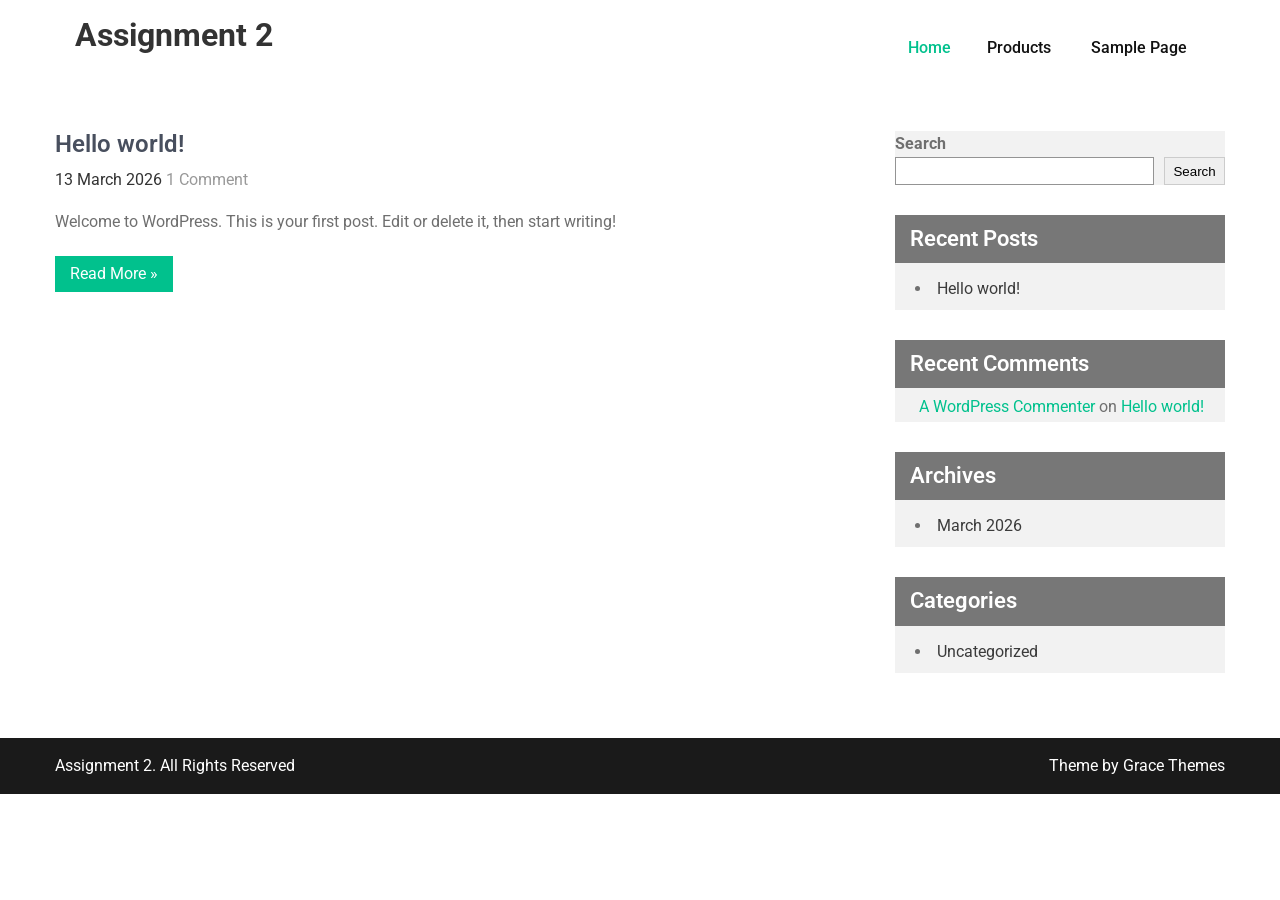
==== index.html @ 11d75434 "deploy: bcae7bf6a3178ba3e481a4e8dacf6b6c641afc6a" ====
<!DOCTYPE html>
<html lang="en-CA">
<head>
<meta charset="UTF-8">
<meta name="viewport" content="width=device-width, initial-scale=1">
<link rel="profile" href="https://gmpg.org/xfn/11">
<title>Assignment 2</title>
<meta name='robots' content='max-image-preview:large' />
<link rel='dns-prefetch' href='//localhost' />
<link rel='dns-prefetch' href='//fonts.googleapis.com' />
<link rel="alternate" type="application/rss+xml" title="Assignment 2 &raquo; Feed" href="/feed/" />
<link rel="alternate" type="application/rss+xml" title="Assignment 2 &raquo; Comments Feed" href="/comments/feed/" />
<style id='wp-img-auto-sizes-contain-inline-css' type='text/css'>
img:is([sizes=auto i],[sizes^="auto," i]){contain-intrinsic-size:3000px 1500px}
/*# sourceURL=wp-img-auto-sizes-contain-inline-css */
</style>
<style id='wp-emoji-styles-inline-css' type='text/css'>

	img.wp-smiley, img.emoji {
		display: inline !important;
		border: none !important;
		box-shadow: none !important;
		height: 1em !important;
		width: 1em !important;
		margin: 0 0.07em !important;
		vertical-align: -0.1em !important;
		background: none !important;
		padding: 0 !important;
	}
/*# sourceURL=wp-emoji-styles-inline-css */
</style>
<style id='wp-block-library-inline-css' type='text/css'>
:root{--wp-block-synced-color:#7a00df;--wp-block-synced-color--rgb:122,0,223;--wp-bound-block-color:var(--wp-block-synced-color);--wp-editor-canvas-background:#ddd;--wp-admin-theme-color:#007cba;--wp-admin-theme-color--rgb:0,124,186;--wp-admin-theme-color-darker-10:#006ba1;--wp-admin-theme-color-darker-10--rgb:0,107,160.5;--wp-admin-theme-color-darker-20:#005a87;--wp-admin-theme-color-darker-20--rgb:0,90,135;--wp-admin-border-width-focus:2px}@media (min-resolution:192dpi){:root{--wp-admin-border-width-focus:1.5px}}.wp-element-button{cursor:pointer}:root .has-very-light-gray-background-color{background-color:#eee}:root .has-very-dark-gray-background-color{background-color:#313131}:root .has-very-light-gray-color{color:#eee}:root .has-very-dark-gray-color{color:#313131}:root .has-vivid-green-cyan-to-vivid-cyan-blue-gradient-background{background:linear-gradient(135deg,#00d084,#0693e3)}:root .has-purple-crush-gradient-background{background:linear-gradient(135deg,#34e2e4,#4721fb 50%,#ab1dfe)}:root .has-hazy-dawn-gradient-background{background:linear-gradient(135deg,#faaca8,#dad0ec)}:root .has-subdued-olive-gradient-background{background:linear-gradient(135deg,#fafae1,#67a671)}:root .has-atomic-cream-gradient-background{background:linear-gradient(135deg,#fdd79a,#004a59)}:root .has-nightshade-gradient-background{background:linear-gradient(135deg,#330968,#31cdcf)}:root .has-midnight-gradient-background{background:linear-gradient(135deg,#020381,#2874fc)}:root{--wp--preset--font-size--normal:16px;--wp--preset--font-size--huge:42px}.has-regular-font-size{font-size:1em}.has-larger-font-size{font-size:2.625em}.has-normal-font-size{font-size:var(--wp--preset--font-size--normal)}.has-huge-font-size{font-size:var(--wp--preset--font-size--huge)}.has-text-align-center{text-align:center}.has-text-align-left{text-align:left}.has-text-align-right{text-align:right}.has-fit-text{white-space:nowrap!important}#end-resizable-editor-section{display:none}.aligncenter{clear:both}.items-justified-left{justify-content:flex-start}.items-justified-center{justify-content:center}.items-justified-right{justify-content:flex-end}.items-justified-space-between{justify-content:space-between}.screen-reader-text{border:0;clip-path:inset(50%);height:1px;margin:-1px;overflow:hidden;padding:0;position:absolute;width:1px;word-wrap:normal!important}.screen-reader-text:focus{background-color:#ddd;clip-path:none;color:#444;display:block;font-size:1em;height:auto;left:5px;line-height:normal;padding:15px 23px 14px;text-decoration:none;top:5px;width:auto;z-index:100000}html :where(.has-border-color){border-style:solid}html :where([style*=border-top-color]){border-top-style:solid}html :where([style*=border-right-color]){border-right-style:solid}html :where([style*=border-bottom-color]){border-bottom-style:solid}html :where([style*=border-left-color]){border-left-style:solid}html :where([style*=border-width]){border-style:solid}html :where([style*=border-top-width]){border-top-style:solid}html :where([style*=border-right-width]){border-right-style:solid}html :where([style*=border-bottom-width]){border-bottom-style:solid}html :where([style*=border-left-width]){border-left-style:solid}html :where(img[class*=wp-image-]){height:auto;max-width:100%}:where(figure){margin:0 0 1em}html :where(.is-position-sticky){--wp-admin--admin-bar--position-offset:var(--wp-admin--admin-bar--height,0px)}@media screen and (max-width:600px){html :where(.is-position-sticky){--wp-admin--admin-bar--position-offset:0px}}

/*# sourceURL=wp-block-library-inline-css */
</style>
<style id='wp-block-archives-inline-css' type='text/css'>
.wp-block-archives{box-sizing:border-box}.wp-block-archives-dropdown label{display:block}
/*# sourceURL=/wp-includes/blocks/archives/style.min.css */
</style>
<style id='wp-block-categories-inline-css' type='text/css'>
.wp-block-categories{box-sizing:border-box}.wp-block-categories.alignleft{margin-right:2em}.wp-block-categories.alignright{margin-left:2em}.wp-block-categories.wp-block-categories-dropdown.aligncenter{text-align:center}.wp-block-categories .wp-block-categories__label{display:block;width:100%}
/*# sourceURL=/wp-includes/blocks/categories/style.min.css */
</style>
<style id='wp-block-heading-inline-css' type='text/css'>
h1:where(.wp-block-heading).has-background,h2:where(.wp-block-heading).has-background,h3:where(.wp-block-heading).has-background,h4:where(.wp-block-heading).has-background,h5:where(.wp-block-heading).has-background,h6:where(.wp-block-heading).has-background{padding:1.25em 2.375em}h1.has-text-align-left[style*=writing-mode]:where([style*=vertical-lr]),h1.has-text-align-right[style*=writing-mode]:where([style*=vertical-rl]),h2.has-text-align-left[style*=writing-mode]:where([style*=vertical-lr]),h2.has-text-align-right[style*=writing-mode]:where([style*=vertical-rl]),h3.has-text-align-left[style*=writing-mode]:where([style*=vertical-lr]),h3.has-text-align-right[style*=writing-mode]:where([style*=vertical-rl]),h4.has-text-align-left[style*=writing-mode]:where([style*=vertical-lr]),h4.has-text-align-right[style*=writing-mode]:where([style*=vertical-rl]),h5.has-text-align-left[style*=writing-mode]:where([style*=vertical-lr]),h5.has-text-align-right[style*=writing-mode]:where([style*=vertical-rl]),h6.has-text-align-left[style*=writing-mode]:where([style*=vertical-lr]),h6.has-text-align-right[style*=writing-mode]:where([style*=vertical-rl]){rotate:180deg}
/*# sourceURL=/wp-includes/blocks/heading/style.min.css */
</style>
<style id='wp-block-latest-comments-inline-css' type='text/css'>
ol.wp-block-latest-comments{box-sizing:border-box;margin-left:0}:where(.wp-block-latest-comments:not([style*=line-height] .wp-block-latest-comments__comment)){line-height:1.1}:where(.wp-block-latest-comments:not([style*=line-height] .wp-block-latest-comments__comment-excerpt p)){line-height:1.8}.has-dates :where(.wp-block-latest-comments:not([style*=line-height])),.has-excerpts :where(.wp-block-latest-comments:not([style*=line-height])){line-height:1.5}.wp-block-latest-comments .wp-block-latest-comments{padding-left:0}.wp-block-latest-comments__comment{list-style:none;margin-bottom:1em}.has-avatars .wp-block-latest-comments__comment{list-style:none;min-height:2.25em}.has-avatars .wp-block-latest-comments__comment .wp-block-latest-comments__comment-excerpt,.has-avatars .wp-block-latest-comments__comment .wp-block-latest-comments__comment-meta{margin-left:3.25em}.wp-block-latest-comments__comment-excerpt p{font-size:.875em;margin:.36em 0 1.4em}.wp-block-latest-comments__comment-date{display:block;font-size:.75em}.wp-block-latest-comments .avatar,.wp-block-latest-comments__comment-avatar{border-radius:1.5em;display:block;float:left;height:2.5em;margin-right:.75em;width:2.5em}.wp-block-latest-comments[class*=-font-size] a,.wp-block-latest-comments[style*=font-size] a{font-size:inherit}
/*# sourceURL=/wp-includes/blocks/latest-comments/style.min.css */
</style>
<style id='wp-block-latest-posts-inline-css' type='text/css'>
.wp-block-latest-posts{box-sizing:border-box}.wp-block-latest-posts.alignleft{margin-right:2em}.wp-block-latest-posts.alignright{margin-left:2em}.wp-block-latest-posts.wp-block-latest-posts__list{list-style:none}.wp-block-latest-posts.wp-block-latest-posts__list li{clear:both;overflow-wrap:break-word}.wp-block-latest-posts.is-grid{display:flex;flex-wrap:wrap}.wp-block-latest-posts.is-grid li{margin:0 1.25em 1.25em 0;width:100%}@media (min-width:600px){.wp-block-latest-posts.columns-2 li{width:calc(50% - .625em)}.wp-block-latest-posts.columns-2 li:nth-child(2n){margin-right:0}.wp-block-latest-posts.columns-3 li{width:calc(33.33333% - .83333em)}.wp-block-latest-posts.columns-3 li:nth-child(3n){margin-right:0}.wp-block-latest-posts.columns-4 li{width:calc(25% - .9375em)}.wp-block-latest-posts.columns-4 li:nth-child(4n){margin-right:0}.wp-block-latest-posts.columns-5 li{width:calc(20% - 1em)}.wp-block-latest-posts.columns-5 li:nth-child(5n){margin-right:0}.wp-block-latest-posts.columns-6 li{width:calc(16.66667% - 1.04167em)}.wp-block-latest-posts.columns-6 li:nth-child(6n){margin-right:0}}:root :where(.wp-block-latest-posts.is-grid){padding:0}:root :where(.wp-block-latest-posts.wp-block-latest-posts__list){padding-left:0}.wp-block-latest-posts__post-author,.wp-block-latest-posts__post-date{display:block;font-size:.8125em}.wp-block-latest-posts__post-excerpt,.wp-block-latest-posts__post-full-content{margin-bottom:1em;margin-top:.5em}.wp-block-latest-posts__featured-image a{display:inline-block}.wp-block-latest-posts__featured-image img{height:auto;max-width:100%;width:auto}.wp-block-latest-posts__featured-image.alignleft{float:left;margin-right:1em}.wp-block-latest-posts__featured-image.alignright{float:right;margin-left:1em}.wp-block-latest-posts__featured-image.aligncenter{margin-bottom:1em;text-align:center}
/*# sourceURL=/wp-includes/blocks/latest-posts/style.min.css */
</style>
<style id='wp-block-search-inline-css' type='text/css'>
.wp-block-search__button{margin-left:10px;word-break:normal}.wp-block-search__button.has-icon{line-height:0}.wp-block-search__button svg{height:1.25em;min-height:24px;min-width:24px;width:1.25em;fill:currentColor;vertical-align:text-bottom}:where(.wp-block-search__button){border:1px solid #ccc;padding:6px 10px}.wp-block-search__inside-wrapper{display:flex;flex:auto;flex-wrap:nowrap;max-width:100%}.wp-block-search__label{width:100%}.wp-block-search.wp-block-search__button-only .wp-block-search__button{box-sizing:border-box;display:flex;flex-shrink:0;justify-content:center;margin-left:0;max-width:100%}.wp-block-search.wp-block-search__button-only .wp-block-search__inside-wrapper{min-width:0!important;transition-property:width}.wp-block-search.wp-block-search__button-only .wp-block-search__input{flex-basis:100%;transition-duration:.3s}.wp-block-search.wp-block-search__button-only.wp-block-search__searchfield-hidden,.wp-block-search.wp-block-search__button-only.wp-block-search__searchfield-hidden .wp-block-search__inside-wrapper{overflow:hidden}.wp-block-search.wp-block-search__button-only.wp-block-search__searchfield-hidden .wp-block-search__input{border-left-width:0!important;border-right-width:0!important;flex-basis:0;flex-grow:0;margin:0;min-width:0!important;padding-left:0!important;padding-right:0!important;width:0!important}:where(.wp-block-search__input){appearance:none;border:1px solid #949494;flex-grow:1;font-family:inherit;font-size:inherit;font-style:inherit;font-weight:inherit;letter-spacing:inherit;line-height:inherit;margin-left:0;margin-right:0;min-width:3rem;padding:8px;text-decoration:unset!important;text-transform:inherit}:where(.wp-block-search__button-inside .wp-block-search__inside-wrapper){background-color:#fff;border:1px solid #949494;box-sizing:border-box;padding:4px}:where(.wp-block-search__button-inside .wp-block-search__inside-wrapper) .wp-block-search__input{border:none;border-radius:0;padding:0 4px}:where(.wp-block-search__button-inside .wp-block-search__inside-wrapper) .wp-block-search__input:focus{outline:none}:where(.wp-block-search__button-inside .wp-block-search__inside-wrapper) :where(.wp-block-search__button){padding:4px 8px}.wp-block-search.aligncenter .wp-block-search__inside-wrapper{margin:auto}.wp-block[data-align=right] .wp-block-search.wp-block-search__button-only .wp-block-search__inside-wrapper{float:right}
/*# sourceURL=/wp-includes/blocks/search/style.min.css */
</style>
<style id='wp-block-search-theme-inline-css' type='text/css'>
.wp-block-search .wp-block-search__label{font-weight:700}.wp-block-search__button{border:1px solid #ccc;padding:.375em .625em}
/*# sourceURL=/wp-includes/blocks/search/theme.min.css */
</style>
<style id='wp-block-group-inline-css' type='text/css'>
.wp-block-group{box-sizing:border-box}:where(.wp-block-group.wp-block-group-is-layout-constrained){position:relative}
/*# sourceURL=/wp-includes/blocks/group/style.min.css */
</style>
<style id='wp-block-group-theme-inline-css' type='text/css'>
:where(.wp-block-group.has-background){padding:1.25em 2.375em}
/*# sourceURL=/wp-includes/blocks/group/theme.min.css */
</style>
<style id='wp-block-paragraph-inline-css' type='text/css'>
.is-small-text{font-size:.875em}.is-regular-text{font-size:1em}.is-large-text{font-size:2.25em}.is-larger-text{font-size:3em}.has-drop-cap:not(:focus):first-letter{float:left;font-size:8.4em;font-style:normal;font-weight:100;line-height:.68;margin:.05em .1em 0 0;text-transform:uppercase}body.rtl .has-drop-cap:not(:focus):first-letter{float:none;margin-left:.1em}p.has-drop-cap.has-background{overflow:hidden}:root :where(p.has-background){padding:1.25em 2.375em}:where(p.has-text-color:not(.has-link-color)) a{color:inherit}p.has-text-align-left[style*="writing-mode:vertical-lr"],p.has-text-align-right[style*="writing-mode:vertical-rl"]{rotate:180deg}
/*# sourceURL=/wp-includes/blocks/paragraph/style.min.css */
</style>

<style id='classic-theme-styles-inline-css' type='text/css'>
/*! This file is auto-generated */
.wp-block-button__link{color:#fff;background-color:#32373c;border-radius:9999px;box-shadow:none;text-decoration:none;padding:calc(.667em + 2px) calc(1.333em + 2px);font-size:1.125em}.wp-block-file__button{background:#32373c;color:#fff;text-decoration:none}
/*# sourceURL=/wp-includes/css/classic-themes.min.css */
</style>
<link rel='stylesheet' id='dashicons-css' href='/wp-includes/css/dashicons.min.css?ver=6.9.4' type='text/css' media='all' />
<link rel='stylesheet' id='al_product_styles-css' href='/wp-content/plugins/ecommerce-product-catalog/css/al_product.min.css?timestamp=1773452023&#038;ver=6.9.4' type='text/css' media='all' />
<link rel='stylesheet' id='ic_blocks-css' href='/wp-content/plugins/ecommerce-product-catalog/includes/blocks/ic-blocks.min.css?timestamp=1773452023&#038;ver=6.9.4' type='text/css' media='all' />
<style id='global-styles-inline-css' type='text/css'>
:root{--wp--preset--aspect-ratio--square: 1;--wp--preset--aspect-ratio--4-3: 4/3;--wp--preset--aspect-ratio--3-4: 3/4;--wp--preset--aspect-ratio--3-2: 3/2;--wp--preset--aspect-ratio--2-3: 2/3;--wp--preset--aspect-ratio--16-9: 16/9;--wp--preset--aspect-ratio--9-16: 9/16;--wp--preset--color--black: #000000;--wp--preset--color--cyan-bluish-gray: #abb8c3;--wp--preset--color--white: #ffffff;--wp--preset--color--pale-pink: #f78da7;--wp--preset--color--vivid-red: #cf2e2e;--wp--preset--color--luminous-vivid-orange: #ff6900;--wp--preset--color--luminous-vivid-amber: #fcb900;--wp--preset--color--light-green-cyan: #7bdcb5;--wp--preset--color--vivid-green-cyan: #00d084;--wp--preset--color--pale-cyan-blue: #8ed1fc;--wp--preset--color--vivid-cyan-blue: #0693e3;--wp--preset--color--vivid-purple: #9b51e0;--wp--preset--gradient--vivid-cyan-blue-to-vivid-purple: linear-gradient(135deg,rgb(6,147,227) 0%,rgb(155,81,224) 100%);--wp--preset--gradient--light-green-cyan-to-vivid-green-cyan: linear-gradient(135deg,rgb(122,220,180) 0%,rgb(0,208,130) 100%);--wp--preset--gradient--luminous-vivid-amber-to-luminous-vivid-orange: linear-gradient(135deg,rgb(252,185,0) 0%,rgb(255,105,0) 100%);--wp--preset--gradient--luminous-vivid-orange-to-vivid-red: linear-gradient(135deg,rgb(255,105,0) 0%,rgb(207,46,46) 100%);--wp--preset--gradient--very-light-gray-to-cyan-bluish-gray: linear-gradient(135deg,rgb(238,238,238) 0%,rgb(169,184,195) 100%);--wp--preset--gradient--cool-to-warm-spectrum: linear-gradient(135deg,rgb(74,234,220) 0%,rgb(151,120,209) 20%,rgb(207,42,186) 40%,rgb(238,44,130) 60%,rgb(251,105,98) 80%,rgb(254,248,76) 100%);--wp--preset--gradient--blush-light-purple: linear-gradient(135deg,rgb(255,206,236) 0%,rgb(152,150,240) 100%);--wp--preset--gradient--blush-bordeaux: linear-gradient(135deg,rgb(254,205,165) 0%,rgb(254,45,45) 50%,rgb(107,0,62) 100%);--wp--preset--gradient--luminous-dusk: linear-gradient(135deg,rgb(255,203,112) 0%,rgb(199,81,192) 50%,rgb(65,88,208) 100%);--wp--preset--gradient--pale-ocean: linear-gradient(135deg,rgb(255,245,203) 0%,rgb(182,227,212) 50%,rgb(51,167,181) 100%);--wp--preset--gradient--electric-grass: linear-gradient(135deg,rgb(202,248,128) 0%,rgb(113,206,126) 100%);--wp--preset--gradient--midnight: linear-gradient(135deg,rgb(2,3,129) 0%,rgb(40,116,252) 100%);--wp--preset--font-size--small: 13px;--wp--preset--font-size--medium: 20px;--wp--preset--font-size--large: 36px;--wp--preset--font-size--x-large: 42px;--wp--preset--spacing--20: 0.44rem;--wp--preset--spacing--30: 0.67rem;--wp--preset--spacing--40: 1rem;--wp--preset--spacing--50: 1.5rem;--wp--preset--spacing--60: 2.25rem;--wp--preset--spacing--70: 3.38rem;--wp--preset--spacing--80: 5.06rem;--wp--preset--shadow--natural: 6px 6px 9px rgba(0, 0, 0, 0.2);--wp--preset--shadow--deep: 12px 12px 50px rgba(0, 0, 0, 0.4);--wp--preset--shadow--sharp: 6px 6px 0px rgba(0, 0, 0, 0.2);--wp--preset--shadow--outlined: 6px 6px 0px -3px rgb(255, 255, 255), 6px 6px rgb(0, 0, 0);--wp--preset--shadow--crisp: 6px 6px 0px rgb(0, 0, 0);}:where(.is-layout-flex){gap: 0.5em;}:where(.is-layout-grid){gap: 0.5em;}body .is-layout-flex{display: flex;}.is-layout-flex{flex-wrap: wrap;align-items: center;}.is-layout-flex > :is(*, div){margin: 0;}body .is-layout-grid{display: grid;}.is-layout-grid > :is(*, div){margin: 0;}:where(.wp-block-columns.is-layout-flex){gap: 2em;}:where(.wp-block-columns.is-layout-grid){gap: 2em;}:where(.wp-block-post-template.is-layout-flex){gap: 1.25em;}:where(.wp-block-post-template.is-layout-grid){gap: 1.25em;}.has-black-color{color: var(--wp--preset--color--black) !important;}.has-cyan-bluish-gray-color{color: var(--wp--preset--color--cyan-bluish-gray) !important;}.has-white-color{color: var(--wp--preset--color--white) !important;}.has-pale-pink-color{color: var(--wp--preset--color--pale-pink) !important;}.has-vivid-red-color{color: var(--wp--preset--color--vivid-red) !important;}.has-luminous-vivid-orange-color{color: var(--wp--preset--color--luminous-vivid-orange) !important;}.has-luminous-vivid-amber-color{color: var(--wp--preset--color--luminous-vivid-amber) !important;}.has-light-green-cyan-color{color: var(--wp--preset--color--light-green-cyan) !important;}.has-vivid-green-cyan-color{color: var(--wp--preset--color--vivid-green-cyan) !important;}.has-pale-cyan-blue-color{color: var(--wp--preset--color--pale-cyan-blue) !important;}.has-vivid-cyan-blue-color{color: var(--wp--preset--color--vivid-cyan-blue) !important;}.has-vivid-purple-color{color: var(--wp--preset--color--vivid-purple) !important;}.has-black-background-color{background-color: var(--wp--preset--color--black) !important;}.has-cyan-bluish-gray-background-color{background-color: var(--wp--preset--color--cyan-bluish-gray) !important;}.has-white-background-color{background-color: var(--wp--preset--color--white) !important;}.has-pale-pink-background-color{background-color: var(--wp--preset--color--pale-pink) !important;}.has-vivid-red-background-color{background-color: var(--wp--preset--color--vivid-red) !important;}.has-luminous-vivid-orange-background-color{background-color: var(--wp--preset--color--luminous-vivid-orange) !important;}.has-luminous-vivid-amber-background-color{background-color: var(--wp--preset--color--luminous-vivid-amber) !important;}.has-light-green-cyan-background-color{background-color: var(--wp--preset--color--light-green-cyan) !important;}.has-vivid-green-cyan-background-color{background-color: var(--wp--preset--color--vivid-green-cyan) !important;}.has-pale-cyan-blue-background-color{background-color: var(--wp--preset--color--pale-cyan-blue) !important;}.has-vivid-cyan-blue-background-color{background-color: var(--wp--preset--color--vivid-cyan-blue) !important;}.has-vivid-purple-background-color{background-color: var(--wp--preset--color--vivid-purple) !important;}.has-black-border-color{border-color: var(--wp--preset--color--black) !important;}.has-cyan-bluish-gray-border-color{border-color: var(--wp--preset--color--cyan-bluish-gray) !important;}.has-white-border-color{border-color: var(--wp--preset--color--white) !important;}.has-pale-pink-border-color{border-color: var(--wp--preset--color--pale-pink) !important;}.has-vivid-red-border-color{border-color: var(--wp--preset--color--vivid-red) !important;}.has-luminous-vivid-orange-border-color{border-color: var(--wp--preset--color--luminous-vivid-orange) !important;}.has-luminous-vivid-amber-border-color{border-color: var(--wp--preset--color--luminous-vivid-amber) !important;}.has-light-green-cyan-border-color{border-color: var(--wp--preset--color--light-green-cyan) !important;}.has-vivid-green-cyan-border-color{border-color: var(--wp--preset--color--vivid-green-cyan) !important;}.has-pale-cyan-blue-border-color{border-color: var(--wp--preset--color--pale-cyan-blue) !important;}.has-vivid-cyan-blue-border-color{border-color: var(--wp--preset--color--vivid-cyan-blue) !important;}.has-vivid-purple-border-color{border-color: var(--wp--preset--color--vivid-purple) !important;}.has-vivid-cyan-blue-to-vivid-purple-gradient-background{background: var(--wp--preset--gradient--vivid-cyan-blue-to-vivid-purple) !important;}.has-light-green-cyan-to-vivid-green-cyan-gradient-background{background: var(--wp--preset--gradient--light-green-cyan-to-vivid-green-cyan) !important;}.has-luminous-vivid-amber-to-luminous-vivid-orange-gradient-background{background: var(--wp--preset--gradient--luminous-vivid-amber-to-luminous-vivid-orange) !important;}.has-luminous-vivid-orange-to-vivid-red-gradient-background{background: var(--wp--preset--gradient--luminous-vivid-orange-to-vivid-red) !important;}.has-very-light-gray-to-cyan-bluish-gray-gradient-background{background: var(--wp--preset--gradient--very-light-gray-to-cyan-bluish-gray) !important;}.has-cool-to-warm-spectrum-gradient-background{background: var(--wp--preset--gradient--cool-to-warm-spectrum) !important;}.has-blush-light-purple-gradient-background{background: var(--wp--preset--gradient--blush-light-purple) !important;}.has-blush-bordeaux-gradient-background{background: var(--wp--preset--gradient--blush-bordeaux) !important;}.has-luminous-dusk-gradient-background{background: var(--wp--preset--gradient--luminous-dusk) !important;}.has-pale-ocean-gradient-background{background: var(--wp--preset--gradient--pale-ocean) !important;}.has-electric-grass-gradient-background{background: var(--wp--preset--gradient--electric-grass) !important;}.has-midnight-gradient-background{background: var(--wp--preset--gradient--midnight) !important;}.has-small-font-size{font-size: var(--wp--preset--font-size--small) !important;}.has-medium-font-size{font-size: var(--wp--preset--font-size--medium) !important;}.has-large-font-size{font-size: var(--wp--preset--font-size--large) !important;}.has-x-large-font-size{font-size: var(--wp--preset--font-size--x-large) !important;}
/*# sourceURL=global-styles-inline-css */
</style>

<link rel='stylesheet' id='parent-style-css' href='/wp-content/themes/economics/style.css?ver=6.9.4' type='text/css' media='all' />
<link rel='stylesheet' id='child-style-css' href='/wp-content/themes/ilhan-pizza-poutine/style.css?ver=6.9.4' type='text/css' media='all' />
<link rel='stylesheet' id='economics-font-css' href='//fonts.googleapis.com/css?family=Roboto%3A300%2C400%2C600%2C700%2C800%2C900&#038;ver=6.9.4' type='text/css' media='all' />
<link rel='stylesheet' id='economics-basic-style-css' href='/wp-content/themes/ilhan-pizza-poutine/style.css?ver=6.9.4' type='text/css' media='all' />
<link rel='stylesheet' id='nivo-slider-css' href='/wp-content/themes/economics/css/nivo-slider.css?ver=6.9.4' type='text/css' media='all' />
<link rel='stylesheet' id='economics-responsive-css' href='/wp-content/themes/economics/css/responsive.css?ver=6.9.4' type='text/css' media='all' />
<link rel='stylesheet' id='custom-style-css' href='/wp-content/themes/economics/css/custom_script.css?ver=6.9.4' type='text/css' media='all' />
<style id='custom-style-inline-css' type='text/css'>

                .a, .recent_articles h2 a:hover,
				#sidebar ul li a:hover,									
				.recent_articles h3 a:hover,
				.cols-4 ul li a:hover, .cols-4 ul li.current_page_item a,
				.recent-post h6:hover,					
				.page-four-column:hover h3,
				.footer-icons a:hover,	
				.column-4:hover h5 a,				
				.postmeta a:hover, .design-by a, 				
				.header-menu ul li a:hover, 
				.header-menu ul li.current_page_item a, 
				.header-menu ul li.current-menu-ancestor a.parent{
					color: ;
                }
				.pagination ul li .current, .pagination ul li a:hover, 
				#commentform input#submit:hover,					
				.nivo-controlNav a.active,
				.learnmore,					
				.appbutton:hover,					
				#sidebar .search-form input.search-submit,				
				.wpcf7 input[type='submit'],
				#featureswrap,
				.column-4:hover .learnmore,
				nav.pagination .page-numbers.current,
				.slide_info .slide_more:hover {
					background-color: ;
                }
/*# sourceURL=custom-style-inline-css */
</style>
<script type="text/javascript" src="/wp-content/themes/ilhan-pizza-poutine/customElements.js?ver=6.9.4" id="custom_javascript0-js"></script>
<script type="text/javascript" src="/wp-includes/js/jquery/jquery.min.js?ver=3.7.1" id="jquery-core-js"></script>
<script type="text/javascript" src="/wp-includes/js/jquery/jquery-migrate.min.js?ver=3.4.1" id="jquery-migrate-js"></script>
<script type="text/javascript" src="/wp-content/themes/economics/js/jquery.nivo.slider.js?ver=6.9.4" id="jquery-nivo-slider-js"></script>
<script type="text/javascript" src="/wp-content/themes/economics/js/editable.js?ver=6.9.4" id="economics-editable-js"></script>
<link rel="https://api.w.org/" href="/wp-json/" /><link rel="EditURI" type="application/rsd+xml" title="RSD" href="/xmlrpc.php?rsd" />
<meta name="generator" content="WordPress 6.9.4" />
	<style type="text/css">
			.header {
			background: url() no-repeat;
			background-position: center top;
		}
		
	</style>
    </head>
<body class="home blog wp-embed-responsive wp-theme-economics wp-child-theme-ilhan-pizza-poutine">
<div id="site-holder" >


<div class="container">
     <div class="site-header siteinner">      
          <div class="logo">
				                 <h1><a href="/" rel="home">Assignment 2</a></h1>
                          </div><!-- logo -->
          <div class="head-rightpart">
               <div class="toggle">
                 <a class="toggleMenu" href="#">Menu</a>
               </div><!-- toggle --> 
               <div class="header-menu">                   
                <div class="menu"><ul>
<li class="current_page_item"><a href="/">Home</a></li><li class="page_item page-item-6"><a href="/products/">Products</a></li>
<li class="page_item page-item-2"><a href="/sample-page/">Sample Page</a></li>
</ul></div>
   
               </div><!--.header-menu -->             
            </div><!-- .head-rightpart -->            
         <div class="clear"></div>       
     </div><!--.site-header -->           
</div><!-- container -->   


       
        
<div class="container">
     <div class="pagelayout_area">
        <section class="site-maincontentarea">
        	 <div class="site-bloglist">
					 <div class="recent_articles">
    <article id="post-1" class="post-1 post type-post status-publish format-standard hentry category-uncategorized">
        
          
        
        <header class="entry-header">           
            <h3><a href="/hello-world/" rel="bookmark">Hello world!</a></h3>
                            <div class="postmeta">
                    <div class="post-date">13 March 2026</div><!-- post-date -->
                    <div class="post-comment"> <a href="/hello-world/#comments">1 Comment</a></div>                                  
                </div><!-- postmeta -->
                    </header><!-- .entry-header -->
          
                <div class="entry-summary">
           	<p>Welcome to WordPress. This is your first post. Edit or delete it, then start writing!</p>
            <a class="learnmore" href="/hello-world/">Read More &raquo;</a>
        </div><!-- .entry-summary -->
                <div class="clear"></div>
    </article><!-- #post-## -->
</div><!-- site-bloglist-repeat -->                    </div><!-- site-bloglist -->
             </section>
           <div id="sidebar">    
    <aside id="block-2" class="widget widget_block widget_search"><form role="search" method="get" action="/" class="wp-block-search__button-outside wp-block-search__text-button wp-block-search"    ><label class="wp-block-search__label" for="wp-block-search__input-1" >Search</label><div class="wp-block-search__inside-wrapper" ><input class="wp-block-search__input" id="wp-block-search__input-1" placeholder="" value="" type="search" name="s" required /><button aria-label="Search" class="wp-block-search__button wp-element-button" type="submit" >Search</button></div></form></aside><aside id="block-3" class="widget widget_block"><div class="wp-block-group"><div class="wp-block-group__inner-container is-layout-flow wp-block-group-is-layout-flow"><h2 class="wp-block-heading">Recent Posts</h2><ul class="wp-block-latest-posts__list wp-block-latest-posts"><li><a class="wp-block-latest-posts__post-title" href="/hello-world/">Hello world!</a></li>
</ul></div></div></aside><aside id="block-4" class="widget widget_block"><div class="wp-block-group"><div class="wp-block-group__inner-container is-layout-flow wp-block-group-is-layout-flow"><h2 class="wp-block-heading">Recent Comments</h2><ol class="wp-block-latest-comments"><li class="wp-block-latest-comments__comment"><article><footer class="wp-block-latest-comments__comment-meta"><a class="wp-block-latest-comments__comment-author" href="https://en-ca.wordpress.org/">A WordPress Commenter</a> on <a class="wp-block-latest-comments__comment-link" href="/hello-world/#comment-1">Hello world!</a></footer></article></li></ol></div></div></aside><aside id="block-5" class="widget widget_block"><div class="wp-block-group"><div class="wp-block-group__inner-container is-layout-flow wp-block-group-is-layout-flow"><h2 class="wp-block-heading">Archives</h2><ul class="wp-block-archives-list wp-block-archives">	<li><a href='/2026/03/'>March 2026</a></li>
</ul></div></div></aside><aside id="block-6" class="widget widget_block"><div class="wp-block-group"><div class="wp-block-group__inner-container is-layout-flow wp-block-group-is-layout-flow"><h2 class="wp-block-heading">Categories</h2><ul class="wp-block-categories-list wp-block-categories">	<li class="cat-item cat-item-1"><a href="/category/uncategorized/">Uncategorized</a>
</li>
</ul></div></div></aside>	
</div><!-- sidebar -->        	
        <div class="clear"></div>
    </div><!-- site-aligner -->
</div><!-- content -->

<div class="footer-copyright">
        	<div class="container">
            	<div class="copyright-txt">
					Assignment 2. All Rights Reserved           
                </div>
                <div class="design-by">				
                  Theme by Grace Themes                </div>
                 <div class="clear"></div>
            </div>           
        </div>        
</div><!--#end site-holder-->

<script type="speculationrules">
{"prefetch":[{"source":"document","where":{"and":[{"href_matches":"/*"},{"not":{"href_matches":["/wp-*.php","/wp-admin/*","/wp-content/uploads/*","/wp-content/*","/wp-content/plugins/*","/wp-content/themes/ilhan-pizza-poutine/*","/wp-content/themes/economics/*","/*\\?(.+)"]}},{"not":{"selector_matches":"a[rel~=\"nofollow\"]"}},{"not":{"selector_matches":".no-prefetch, .no-prefetch a"}}]},"eagerness":"conservative"}]}
</script>
<script type="module" src="https://ilhanbenli.github.io/UX308Assignment-1/fab.js?ver=6.9.4" id="custom_javascript1-js-module"></script>
<script type="module" src="https://ilhanbenli.github.io/UX308Assignment-1/chat.js?ver=6.9.4" id="custom_javascript2-js-module"></script>
    <style>
        body.ic-disabled-body:before {
            background-image: url("/wp-includes/js/thickbox/loadingAnimation.gif");
        }
    </style>
    <script id="wp-emoji-settings" type="application/json">
{"baseUrl":"https://s.w.org/images/core/emoji/17.0.2/72x72/","ext":".png","svgUrl":"https://s.w.org/images/core/emoji/17.0.2/svg/","svgExt":".svg","source":{"concatemoji":"/wp-includes/js/wp-emoji-release.min.js?ver=6.9.4"}}
</script>
<script type="module">
/* <![CDATA[ */
/*! This file is auto-generated */
const a=JSON.parse(document.getElementById("wp-emoji-settings").textContent),o=(window._wpemojiSettings=a,"wpEmojiSettingsSupports"),s=["flag","emoji"];function i(e){try{var t={supportTests:e,timestamp:(new Date).valueOf()};sessionStorage.setItem(o,JSON.stringify(t))}catch(e){}}function c(e,t,n){e.clearRect(0,0,e.canvas.width,e.canvas.height),e.fillText(t,0,0);t=new Uint32Array(e.getImageData(0,0,e.canvas.width,e.canvas.height).data);e.clearRect(0,0,e.canvas.width,e.canvas.height),e.fillText(n,0,0);const a=new Uint32Array(e.getImageData(0,0,e.canvas.width,e.canvas.height).data);return t.every((e,t)=>e===a[t])}function p(e,t){e.clearRect(0,0,e.canvas.width,e.canvas.height),e.fillText(t,0,0);var n=e.getImageData(16,16,1,1);for(let e=0;e<n.data.length;e++)if(0!==n.data[e])return!1;return!0}function u(e,t,n,a){switch(t){case"flag":return n(e,"\ud83c\udff3\ufe0f\u200d\u26a7\ufe0f","\ud83c\udff3\ufe0f\u200b\u26a7\ufe0f")?!1:!n(e,"\ud83c\udde8\ud83c\uddf6","\ud83c\udde8\u200b\ud83c\uddf6")&&!n(e,"\ud83c\udff4\udb40\udc67\udb40\udc62\udb40\udc65\udb40\udc6e\udb40\udc67\udb40\udc7f","\ud83c\udff4\u200b\udb40\udc67\u200b\udb40\udc62\u200b\udb40\udc65\u200b\udb40\udc6e\u200b\udb40\udc67\u200b\udb40\udc7f");case"emoji":return!a(e,"\ud83e\u1fac8")}return!1}function f(e,t,n,a){let r;const o=(r="undefined"!=typeof WorkerGlobalScope&&self instanceof WorkerGlobalScope?new OffscreenCanvas(300,150):document.createElement("canvas")).getContext("2d",{willReadFrequently:!0}),s=(o.textBaseline="top",o.font="600 32px Arial",{});return e.forEach(e=>{s[e]=t(o,e,n,a)}),s}function r(e){var t=document.createElement("script");t.src=e,t.defer=!0,document.head.appendChild(t)}a.supports={everything:!0,everythingExceptFlag:!0},new Promise(t=>{let n=function(){try{var e=JSON.parse(sessionStorage.getItem(o));if("object"==typeof e&&"number"==typeof e.timestamp&&(new Date).valueOf()<e.timestamp+604800&&"object"==typeof e.supportTests)return e.supportTests}catch(e){}return null}();if(!n){if("undefined"!=typeof Worker&&"undefined"!=typeof OffscreenCanvas&&"undefined"!=typeof URL&&URL.createObjectURL&&"undefined"!=typeof Blob)try{var e="postMessage("+f.toString()+"("+[JSON.stringify(s),u.toString(),c.toString(),p.toString()].join(",")+"));",a=new Blob([e],{type:"text/javascript"});const r=new Worker(URL.createObjectURL(a),{name:"wpTestEmojiSupports"});return void(r.onmessage=e=>{i(n=e.data),r.terminate(),t(n)})}catch(e){}i(n=f(s,u,c,p))}t(n)}).then(e=>{for(const n in e)a.supports[n]=e[n],a.supports.everything=a.supports.everything&&a.supports[n],"flag"!==n&&(a.supports.everythingExceptFlag=a.supports.everythingExceptFlag&&a.supports[n]);var t;a.supports.everythingExceptFlag=a.supports.everythingExceptFlag&&!a.supports.flag,a.supports.everything||((t=a.source||{}).concatemoji?r(t.concatemoji):t.wpemoji&&t.twemoji&&(r(t.twemoji),r(t.wpemoji)))});
//# sourceURL=/wp-includes/js/wp-emoji-loader.min.js
/* ]]> */
</script>
</body>
</html>
---- wp-content/plugins/ecommerce-product-catalog/includes/blocks/ic-blocks.min.css ----
/*!
 * 
 * https://impleCode.com
 *
 * Copyright 2021 impleCode
 * Free to use under the GPLv3 license.
 * http://www.gnu.org/licenses/gpl-3.0.html
 *
 * Contributing author: Norbert Dreszer
 *
 * NOTE: DO NOT EDIT THIS FILE. FOR YOUR OWN CSS GO TO WordPress > Appearance > Additional CSS and copy the CSS that you want to modify there.
 */
.entry-content div.ic-align-center,div.ic-align-center{text-align:center}.entry-content div.ic-align-right,div.ic-align-right{text-align:right}
---- wp-content/themes/economics/style.css ----
/*
Theme Name: Economics
Theme URI: https://gracethemes.com/themes/economics/
Author: Grace Themes
Author URI: https://gracethemes.com/
Description: Economics is a multipurpose, clean and minimal free WordPress theme. It is very easy to install and customize and comes powerful features. It is perfect for corporate companies,business organizations, travel agency and online services providers. Demo Link: https://www.gracethemes.com/demo/economics/

Version: 2.3
License: GNU General Public License version 2 or later
License URI: http://www.gnu.org/licenses/gpl-2.0.html
Text Domain: economics
Requires PHP:  5.2
Tested up to: 6.9
Tags:blog,two-columns,right-sidebar,custom-logo,full-width-template,custom-colors,custom-header,featured-images,editor-style,custom-background,custom-menu,threaded-comments,theme-options, translation-ready

Economics WordPress Theme has been created by Grace Themes(gracethemes.com), 2017.
Economics WordPress Theme is released under the terms of GNU GPL
*/
body{ background-color:#fff; margin:0; padding:0;line-height:26px; font-size:16px; color:#6f6f6f; font-family:'Roboto', sans-serif; -ms-word-wrap:break-word; word-wrap:break-word; }
*{ margin:0; padding:0; outline:none; box-sizing:border-box; -moz-box-sizing:border-box;-webkit-box-sizing:border-box;}
img{ border:none; margin:0; padding:0; height:auto; max-width:100%;}
.wp-caption, .wp-caption-text, .sticky, .gallery-caption, .aligncenter{ margin:0; padding:0; max-width:100% !important;}
p{ margin:0; padding:0;}
a{ text-decoration:none; color:#01c18d;}
a:hover{ color:#333;}
ol,ul{ margin:0; padding:0;}
ul li ul, ul li ul li ul, ol li ol, ol li ol li ol{ margin-left:10px;}
h1,h2,h3,h4,h5,h6{ color:#484f5e; font-family:'Roboto', sans-serif; margin:0 0 20px; padding:0; line-height:1.1; font-weight:600; }
h1{ font-size:32px;}
h2{ font-size:28px;}
h3{ font-size:24px;}
h4{ font-size:20px;}
h5{ font-size:18px;}
h6{ font-size:14px;}
.clear{ clear:both;}
.textwidget select{ width:100%;}
table{ width:100%}
.alignnone{ width:100%;}
img.alignleft, .alignleft{ float:left; margin:0 15px 0 0; padding:5px; border:1px solid #cccccc;}
img.alignright, .alignright{ float:right; margin:0 0 0 15px; padding:5px; border:1px solid #cccccc;}
.aligncenter, img.aligncenter { clear: both; display: block; margin-left: auto; margin-right: auto; margin-top:0;  height:auto;}
blockquote{border-left:5px solid #ccc; padding:10px 10px 10px 40px; color:#ccc; font-size:15px; line-height:1.5; margin-bottom:30px;}
blockquote p{ margin-bottom:0 !important;}

.left{ float:left;}
.right{ float:right;}

figcaption,figure{	display: block;}
figure {margin: 1em 0;}

hr {
	-webkit-box-sizing: content-box;
	-moz-box-sizing: content-box;
	box-sizing: content-box;
	height: 0;
	overflow: visible;
}
a {	background-color: transparent;	-webkit-text-decoration-skip: objects;}
.postmeta{padding:5px 0 15px; color:#888; }
.postmeta a{color:#999;}
.postmeta a:hover{color:#e74c3c;}
.breadcrumbs{padding:10px 0; margin-bottom:0;}
a:active,
a:hover {
	outline-width: 0;
}

b, strong {
	font-weight: inherit;
	font-weight: 700;
}

pre {
	background: #eee;	
	font-size: 14px;
	font-size: 0.9375rem;
	line-height: 1.4;
	margin-bottom: 1.6em;
	max-width: 100%;
	overflow: auto;
	padding:20px;
}

iframe{max-width:100%;}
/*
Lists style CSS
--------------------------------------------------------------*/

ul,
ol {
	margin:0;
	padding: 0;
}
ul {list-style: inside none disc;}
ol {list-style: decimal;}

ul li,
ol li {
	margin-bottom: 0;
	margin-left: 1.5em;
}
dt {
	font-weight: 700;
}
dd {
	margin: 0 1.5em 1.5em;
}
audio:not([controls]) {
	display: none;
	height: 0;
}
img {
	border-style: none;
}
svg:not(:root) {
	overflow: hidden;
}
#comment-nav-above .nav-previous, #comment-nav-below .nav-previous{ float:none !important; margin:10px 0;}
ol.comment-list li{ list-style:none; margin-bottom:5px;}
#site-holder{ margin:0 auto;}

.container{ width:1170px; margin:0 auto; position:relative;}
.pagebanner{ height:280px; overflow:hidden; text-align:center;}
.pagebanner img{ position: relative; background-size:cover; width:100%; height:auto;}


.site-header{ width:100%; z-index:999; top:45px; background-color:#fff; position: absolute; border-radius:8px; padding:0 20px; box-sizing:border-box; }
body.home .fixed-header { position:fixed !important; top:0; z-index:999; padding:0 20px; }
body.home .boxlayout .fixed-header { width:auto; }
body.home .no-sticky{ position:relative !important; }
.siteinner, .blog .site-header{ position:relative !important; top:0;}

body.home .fixed-header .topstrip{ display:none;}
.topstrip{ background-color:#111; color:#fff; text-align:right;}
.topstrip .left a{color:#fff;}
.topstrip .social-icons a{ margin:0; padding:10px 10px 10px 18px; font-size:15px; color:#a3a9ab;}
.topstrip .social-icons a:hover{ color:#01c18d;}

.logo{ float:left; z-index:999; padding:17px 0;  color:#fff;}
.logo h1{font-weight: bold; margin:0; line-height:36px; color:#fff;}
.logo a{ color:#333;}
.logo span{ color:#888; display:block;}

.head-rightpart{float:right; }
.infotitle{ display:none;}
.infobox{text-align:right; padding:5px 0; }

/*header menu css*/
.toggle{display: block;}
.toggle a{width:100%; color:#ffffff; background:url(images/mobile-nav.png) no-repeat right center #3e3e3e; padding:10px 10px; margin-top:5px; font-size:16px; display:none;}
.toggle a:hover{color:#ffffff !important;}
/*main menu*/
.mainmenu{ background-color:#01c18d;}
.header-menu{ padding:0; position:relative; z-index:9999; text-align:right; }
.header-menu ul {margin:0; padding:0; font-family:'Roboto', sans-serif; font-size:16px; font-weight:500; }
.header-menu ul li{display:inline-block; position:relative; margin:0;}
.header-menu ul li:last-child{border-right:none;}
.header-menu ul li a{padding:35px 18px; display:block; color:#111;}
.header-menu ul li ul li{display:block; position:relative; float:none; top:1px; border-bottom:1px solid #ccc;}
.header-menu ul li ul li a{display:block; padding-top:7px; padding-bottom:7px; position:relative; top:1px; text-align:left;}

.header-menu ul li ul{display:none; z-index:9999999; position:relative; background-color:#fff;}
.header-menu ul li:hover > ul{display:block; width:200px; position:absolute; left:0; text-align:left; }
.header-menu ul li:hover ul li ul{display:none; position:relative;}
.header-menu ul li:hover ul li:hover > ul{display:block; position:absolute; left:200px; top:0;}

section#home_slider{ padding:0; }
h2.sectiontitle{font-weight:600; font-size:40px; margin-bottom:50px; position:relative; text-align:center;}

/* = Section welcome section css
-------------------------------------------------------------- */
#sectiopn-second{ padding:50px 0; background-color:#f6f6f6;}
.aboutus-thumb{ width:35%; float:right; box-sizing:border-box; position:relative; }
.aboutus-thumb:after{ content:''; position:absolute; border:solid 2px #ffffff; width:80%; height:80%; margin:0 auto; left:0; right:0; top:50%; transform:translateY(-50%); -webkit-transition:translateY(-50%);    -moz-transition:translateY(-50%); -o-transition:translateY(-50%);-ms-transition:translateY(-50%);}

.aboutus-thumb img{ width:100%; }
.aboutus-content{width:60%; float:left; box-sizing:border-box;}
.aboutus-content p{ margin-bottom:35px; line-height:24px;}
.aboutus-content .learnmore{ margin-bottom:25px;}

/* = Services section css
-------------------------------------------------------------- */
.last_column{clear:right; margin-right:0 !important; }
.learnmore{ background-color:#01c18d;  color:#fff ;display: inline-block; padding:5px 15px; }
.learnmore:hover{ background-color:#333;color:#fff ;}

/* = Page layout css
-------------------------------------------------------------- */
.site-maincontentarea{ width:780px; margin:0; padding:0; float:left;}
.fullwidth{ width:100% !important; float:none  !important;}
.fullwidth p{ margin-bottom:30px;}

.boxlayout{ width:1210px; margin:0 auto; background-color:#fff; position:relative; box-shadow:0 -8px 8px #111;}
.fulllayout{ width:100% !important;}
.pagelayout_area{ padding:35px 0;}
.pagelayout_area p{ margin-bottom:30px; line-height:28px;}

.recent_articles{ margin-bottom:30px; }
.recent_articles h3, h3.single-title{ margin-bottom:5px; font-size:24px;}
.recent_articles h3 a{ color:#484f5e;}
.recent_articles h3 a:hover{ color:#01c18d;}
.recent_articles p{ margin-bottom:20px;}
.blog-meta{ font-style:italic; margin-bottom:8px;}
.post-date, .post-comment, .post-categories{ display:inline; color:#333;} 
.single_title{ margin-bottom:5px;}
.BlogPosts{ width:31.2%; float:left; margin:0 3% 0 0;}
.BlogPosts img{ width:100%;}
.BlogPosts h2{ margin:10px 0; font-size:22px; }
.post-thumb{ width:25%; float:left; margin:5px 25px 5px 0;}
.post-thumb img{ width:100%; }

/* = Four pagebox section
-------------------------------------------------------------- */
#sectiopn-first{ padding:60px 0; }
.column-4{width:23.4%; float:left; margin:0 2% 0 0; position:relative; box-sizing:border-box; text-align:center; }
.column-4-content{ padding:20px 15px;}
.column-4 p{ margin-bottom:20px; }
.column-4-imgbx{ width:80px; height:80px; margin:0 auto 25px; position:relative;}
.column-4-imgbx::before{
 content:"";
 position:absolute;
 height:100px;
 border-right:1px solid #e4e4e4;
 top:5px;
 right:-105px;
}
.column-4-imgbx img{ width:100%; height:auto; min-height:80px; display:block;}
.column-4 h5{ font-size:18px; color:#404040; margin:0 0 20px 0; text-transform:uppercase; font-weight:600;}
.column-4 h5 a{color:#404040;}
.column-4 .learnmore{ background-color:#222; border-radius:0; padding:5px 15px; text-transform:uppercase;}
.column-4:hover h5 a{ color:#01c18d;}
.column-4:hover .learnmore{ background-color:#01c18d;}
.column-4.last_column .column-4-imgbx::before{ border-right:0;}

/* = sidebar
-------------------------------------------------------------- */
#sidebar{ width:330px; float:right;}
aside.widget{margin-bottom:30px; background-color:#f2f2f2; }
aside.widget ul{ list-style:disc; }
h3.widget-title{padding:12px 15px; margin-bottom:5px; color:#fff; background-color:#777; font-size:22px; }
#sidebar aside.widget .wp-block-heading{ padding:12px 15px; margin-bottom:5px; color:#fff; background-color:#777; font-size:22px; }
#sidebar ul li{ list-style:inside none disc; padding:8px 0 8px 20px; list-style-position:inside; margin:0;}
#sidebar ul li a{ padding:0; color:#3b3b3b; }
#sidebar ul li a:hover{ color:#34c6f6;}
#sidebar ul li:last-child{ border:none;}
#sidebar .woocommerce ul.cart_list li{ padding:0 0 0 30px; list-style:none;}

#sidebar .search-form{ margin-bottom:20px;}
#sidebar .search-form input.search-field{ background-color:#f0efef; width:80%; padding: 12px 15px 12px 15px; box-sizing:border-box; border:1px solid #ddd; }
#sidebar .search-form input.search-submit{ background:url(images/search-icon.png) no-repeat center center #01c18d; padding: 12px 0 12px 0; font-size:0; width:20%; height:43px; float:right; border:0;}

/* = Footer css
-------------------------------------------------------------- */
.footer-copyright {  background-color:#1a1a1a; position:relative; padding:15px 0; color:#fff;}
.footer-copyright a:hover{ color:#fff;}
.copyright-txt { float:left;}
.copyright-txt span{color:#01c18d;}
.design-by { float:right;}


/* Buttons */
.button{ background-color:#ff6565; border-bottom:4px solid #e44545; color:#fff; padding:8px 20px; display:inline-block; border-radius:2px; -moz-border-radius:2px; -webkit-border-radius:2px; -o-border-radius:2px; -ms-border-radius:2px; }
.button:hover{background-color:#34c6f6; border-color:#1898c2; color:#fff;}

/* Comment styles
===================================== */
ol.commentlist{list-style:none;}
#commentform p{margin:5px 0;}
#commentform label{display:block;}
#commentform input#email, #commentform input#url, #commentform input#author, #commentform textarea, #commentform input#eazycfc_captcha{max-width:96%; border:1px #ccc solid; padding:5px 2%;}
#commentform input#submit{ background-color:#32373a; border:none; padding:8px 15px; color:#fff; display:inline-block; cursor:pointer;}
#commentform input#submit:hover{background:#34c6f6; border-bottom-color:#ccc; color:#fff;}
.form-allowed-tags{display:none;}
.entry-content table, .comment-body table{ border-collapse:collapse; margin:10px 0;}
.entry-content table td, .entry-content table th, .comment-body table td, .comment-body table th{padding:10px 5px; text-align:left;}
.entry-content table th, .comment-body table th{color:#676767; font:normal 18px Oswald; border-bottom:1px #888 solid;}
.entry-content table td, .comment-body table td{border-bottom:1px #ccc solid;}
.fvch-codeblock:hover .comment-form-url{display:block !important;}
.commentlist, ol.commentlist {list-style:none; box-shadow:0 0 5px #666; -moz-box-shadow:0 0 5px #666; -webkit-box-shadow:0 0 5px #666; -khtml-box-shadow:0 0 5px #666; margin:10px 0; background-color:#fff; padding:10px 0;}
.commentlist li, ol.commentlist li { list-style:none; background-image:none !important; padding:0px 15px;}
.commentlist li ol li.depth-2, .commentlist li ol li.depth-3, .commentlist li ol li.depth-4, ol.commentlist li ol li.depth-2, ol.commentlist li ol li.depth-3, ol.commentlist li ol li.depth-4 { border-bottom:none;}
.commentlist li.bypostauthor article, ol.commentlist li.bypostauthor article { background:#f9ffe1;}
.commentlist article, .commentlist li.bypostauthor li article, ol.commentlist li.bypostauthor li article { 
	border:none !important; 
	padding:10px; 
	position:relative; 
	background-color:#fff;
}
.commentlist li .fn { font-weight:normal; font-size:15px; font-style:normal;}
.commentlist li.bypostauthor .fn, ol.commentlist li.bypostauthor .fn { color:#000;}
img.avatar { vertical-align:middle; position:static; display:inline-block;}
.commentlist article a time { display:block; clear:both; padding:5px 0 10px; font-size:11px; font-style:italic; font-family:Georgia, "Times New Roman", Times, serif; }
.commentlist, ol.commentlist p { font-size:14px;}
.commentlist .reply span, ol.commentlist .reply span { display:none;}
.commentlist .reply a, ol.commentlist .reply a { 
	display:block;	
	padding:10px; 
	text-align:center; 
	background:#f6f6f6; 
	margin:5px 0; 
	border:1px #ddd solid;
}
.comment-author.vcard{display:inline-block; margin-right:15px;}
.comment-list ul.children li.comment{background-image:none; padding-left:5px;}


/* woocommerce CSS
================================================*/
a.added_to_cart{background:#e1472f; padding:5px; display:inline-block; color:#fff; line-height:1;}
a.added_to_cart:hover{background:#000000;}
a.button.added:before{content:'' !important;}
#bbpress-forums ul li{padding:0;}
#subscription-toggle a.subscription-toggle{padding:5px 10px; display:inline-block; color:#e1472f; margin-top:4px;}
textarea.wp-editor-area{border:1px #ccc solid;}
.woocommerce input[type=text], .woocommerce textarea{border:1px #ccc solid; padding:4px;}
form.woocommerce-ordering select{ padding:5px; color:#777777;}
.woocommerce table.shop_table th, .woocommerce-page table.shop_table th{ font-family:'Roboto',san-serif; color:#ff8a00;}
.woocommerce ul.products li.product .price, .woocommerce-page ul.products li.product .price{ color:inherit !important;}
h1.product_title, p.price{ margin-bottom:10px;}
.woocommerce table.shop_table th, .woocommerce-page table.shop_table th{ font-family:'Roboto',san-serif; color:#ff6d84;}
.woocommerce ul.products li, #payment ul.payment_methods li{ list-style:none !important;}
.woocommerce ul.products li.product .price, .woocommerce-page ul.products li.product .price{ color:inherit !important;}
.woocommerce table.shop_table th, .woocommerce table.shop_table td{ border-bottom:0px !important}

.woocommerce .quantity .qty{ padding:7px; border:1px solid #ccc;}
.woocommerce-Price-amount.amount{font-size:14px !important;}
.woocommerce div.product .product_title{ padding-bottom:20px !important;}
.woocommerce div.product form.cart{ margin-top:15px !important;}

/* Text meant only for screen readers. */
.screen-reader-text {clip: rect(1px, 1px, 1px, 1px);position: absolute !important;	height: 1px;width: 1px;	overflow: hidden;}
.screen-reader-text:focus {	background-color: #f1f1f1;	border-radius: 3px;	box-shadow: 0 0 2px 2px rgba(0, 0, 0, 0.6);	clip: auto !important;	color: #21759b;	display: block;
	font-size: 14px;font-size: 0.875rem;font-weight: bold;	height: auto;left: 5px;	line-height: normal;padding: 15px 23px 14px;text-decoration: none;	top: 5px;	width: auto;
	z-index: 100000; /* Above WP toolbar. */
}
/* ============= Contact Page =========== */
.wpcf7{ margin:30px 0 0; padding:0;}
.wpcf7 input[type="text"], .wpcf7 input[type="tel"], .wpcf7 input[type="email"]{ width:40%; border:1px solid #cccccc; box-shadow:inset 1px 1px 2px #ccc; height:35px; padding:0 15px; color:#797979; margin-bottom:0;}
.wpcf7 textarea{width:60%; border:1px solid #cccccc; box-shadow:inset 1px 1px 2px #ccc; height:150px; color:#797979; margin-bottom:25px; font:12px arial; padding:10px; padding-right:0;}
.wpcf7 input[type="submit"]{background-color:#01c18d; width:auto; border:none; cursor:pointer; font:18px 'Roboto',san-serif; color:#ffffff; padding:10px 40px; border-radius:3px;}	

/* Comment Form
=============================== */
h1.screen-reader-text{font:22px 'Roboto',san-serif;}
.site-nav-previous, .nav-previous{ float:left;}
.site-nav-next, .nav-next{ float:right;}
h3#reply-title{ font-size:20px;}
#comments{ margin:30px 0 0; padding:0;}
nav#nav-below{ margin-top:15px;}
body.wp-custom-logo .logo h1{display:none;}

nav.pagination .page-numbers{ background-color:#ccc; padding:10px 15px; font-size:15px; font-weight:600; color:#444;}
nav.pagination .page-numbers.current{background-color:#01c18d;}
---- wp-content/themes/ilhan-pizza-poutine/style.css ----
/*
Theme Name:     Ilhan Pizza Poutine
Description:    For my pizza restaurant
Author:         ilhanbenli
Template:       economics

(optional values you can add: Theme URI, Author URI, Version, License, License URI, Tags, Text Domain)
*/
---- wp-content/themes/ilhan-pizza-poutine/style.css ----
/*
Theme Name:     Ilhan Pizza Poutine
Description:    For my pizza restaurant
Author:         ilhanbenli
Template:       economics

(optional values you can add: Theme URI, Author URI, Version, License, License URI, Tags, Text Domain)
*/
---- wp-content/themes/economics/css/responsive.css ----
/* Mobile Portrait View */
@media screen and (max-width:767px) {
*{box-sizing:border-box;}
.left, .right, .copyright-txt, .design-by{ float:none;}
.container { width:auto; padding:0 20px;}
.wrap_one{width:auto; text-align:center;}
.header, body.home .fixed-header { width:100%; padding:0; position:relative !important; background-color:rgba(0,0,0,1);}
.site-header { position:relative; top:0; }
.logo{ float:none; text-align:center; margin:0 auto; padding:8px 15px; position:relative; width: auto; display:table;}
.head-rightpart{ float:none; width:100%;}
.infobox{ float:none; display:table; margin-bottom:10px;}
.aboutus-thumb, .aboutus-content{ float:none; width:100%;}
/*coloumn css*/
.post-thumb{ width:100%; float:none; margin:0 0 10px;}
/*sidebar css*/
#sidebar{ width:100%; float:none;}
#FrontBlogPost, #wrapfirst, #wrapsecond{ padding:40px 0;}
/* --------- Pages ------- */
.content-area{ width:auto; margin:0; padding:50px 20px;}
.site-maincontentarea{ width:auto; margin:0; padding:0; float:none;}
h2.section-title{ font-size:22px; line-height:26px;}
/*slider css*/
#slider{ top:0; margin:0;}
.nivo-directionNav a{ top:39% !important;}
.nivo-caption, .nivo-controlNav{ display:none !important;}
/*footer css */
.footer-copyright{ text-align:center;}
.cols-4{ width:100% !important; display:block; margin-right:0; margin-bottom:15%;}
/*custom css*/
h2.section_title{ text-align:center;}
/*front blog post*/
.BlogPosts{ float:none; width:auto; margin:0 0 10% 0;}
.wpcf7 input[type="text"], .wpcf7 input[type="tel"], .wpcf7 input[type="email"], .wpcf7 textarea{ width:100%;}
.welcomecontent, .welcomethumb{ width:auto; float:none; margin:0 0 35px;}
#site-holder{ width:100%;}
.column-4{ float:none; width:auto; margin:0 0 25px 0;}
}

/* Mobile Landscape View */
@media screen and (min-width: 481px) and (max-width: 767px){
*{box-sizing:border-box;}
.container, .content-area{ width:440px; margin:0 auto;}
.nivo-caption, .nivo-controlNav{ display:none !important;}
.nivo-caption{ width:65%; }
.slide_info h2{ font-size:20px !important; line-height:30px; text-shadow:1px 0 0 #333;}
.slide_info h2 span{ font-size:30px !important;}
.slide_info p{ padding:5px 0 !important;  font-size:13px !important; display:none;}
.headertop .left{ font-size:16px;}
.post-thumb{ width:50%; float:left; margin:5px 20px 10px 0;}

}

@media screen and (min-width:768px) and (max-width: 980px){
.site-header { width:100%; position:relative !important;}
.infobox{ float:none;  margin-bottom:10px;}
.head-rightpart{ float:none; width:100%;}
.logo{ float:none; text-align:center; margin:0 auto; padding:8px 15px; position:relative; width: auto; display:table;}
.site-header{ width:96%;}
}

/* Tablet View */
@media screen and (max-width:1169px) and (min-width:768px) { 
*{box-sizing:border-box;}
.social-icons a{ box-sizing:content-box; margin-bottom:5px; }
.container { width:auto; padding:0 20px;}

/*slider css*/
.nivo-caption{ width:60%; bottom:15%;}
.slide_info h2{ font-size:24px !important; line-height:30px; }
.content-area{ width:auto; margin:0; padding:50px 20px;}
#sidebar{ width:30%;}
.site-maincontentarea{ width:65%;}
.cols-4 h5{ font-size:16px;}
/*custom  css*/
#site-holder{ width:100%;}
.site-header { top:0; }
}

@media screen and (max-width:1169px) and (min-width:981px) { 
html{overflow-x:hidden; }
.nivo-caption{ bottom:20%;}
.site-header{ width:96%;}
}

@media screen and (max-width: 980px){
.toggleMenu{display: block;}
.header-menu{float:none; margin:0; position:relative; overflow-x:hidden; background-color:#fff; border-radius:0; top:0; border-bottom:none; }
.header-menu ul{color:#000; width:100% !important; float:none !important; margin:0; padding:0;}
.header-menu ul li{border-top:1px #cccccc solid; display:block; float:none; text-align:left; border-bottom:none !important}
.header-menu ul li a{padding:5px 10px !important; display:block; color:#000; border:none; text-align:left;}
.header-menu ul li a:hover, .header-menu ul li.current_page_item a{color:#efc62c;  border:none !important; border-radius:0;}
.header-menu ul li ul, .header-menu ul li ul ul{ display:block !important; background: transparent !important;}
.header-menu ul li ul li a:before{content:"\00BB \00a0";}
.header-menu ul li ul li a{padding-left:20px !important; }
.header-menu ul li ul li a, .header-menu ul li.current-menu-ancestor a.parent{ border:none; border-radius:0;}
.header-menu ul li ul li ul li a{padding-left:30px !important;}
.header-menu ul li ul li ul li ul li a{padding-left:40px !important;}
.header-menu ul li:hover > ul{ background:none !important; box-shadow:none;}
.header-menu ul li:hover > ul{ background: transparent !important; width:auto !important; display:block; position: relative !important; left:0; right:0; top:0; padding:0;}
.header-menu ul li:hover ul li ul, .header-menu ul li:hover ul li:hover > ul, .header-menu ul li:hover ul li:hover > ul li ul{  background: transparent !important; display:block; position:relative !important;  right:0; left:0; top:0;}
.header-menu ul li:hover ul li:hover ul, .header-menu ul li:hover ul li:hover ul li:hover ul{ left:0 !important;}
.column-4-imgbx::before{
 content:"";
 position: relative;
 height:auto;
 border-right:none;
 top:5px;
 right:auto;
}
}
---- wp-content/themes/economics/css/custom_script.css ----
/* Custom css code */
a, .recent_articles h2 a:hover,
#sidebar ul li a:hover,									
.recent_articles h3 a:hover,
.cols-4 ul li a:hover, .cols-4 ul li.current_page_item a,
.recent-post h6:hover,					
.page-four-column:hover h3,
.footer-icons a:hover,	
.column-4:hover h5 a,				
.postmeta a:hover,	
.postmeta a:hover, .design-by a,			
.header-menu ul li a:hover, 
.header-menu ul li.current_page_item a, 
.header-menu ul li.current-menu-ancestor a.parent
{ color:#01c18d; }
 

.pagination ul li .current, .pagination ul li a:hover, 
#commentform input#submit:hover,					
.nivo-controlNav a.active,
.learnmore,					
.appbutton:hover,					
#sidebar .search-form input.search-submit,				
.wpcf7 input[type='submit'],
#featureswrap,
.column-4:hover .learnmore,
nav.pagination .page-numbers.current,
.slide_info .slide_more:hover			
{ background-color:#01c18d; }
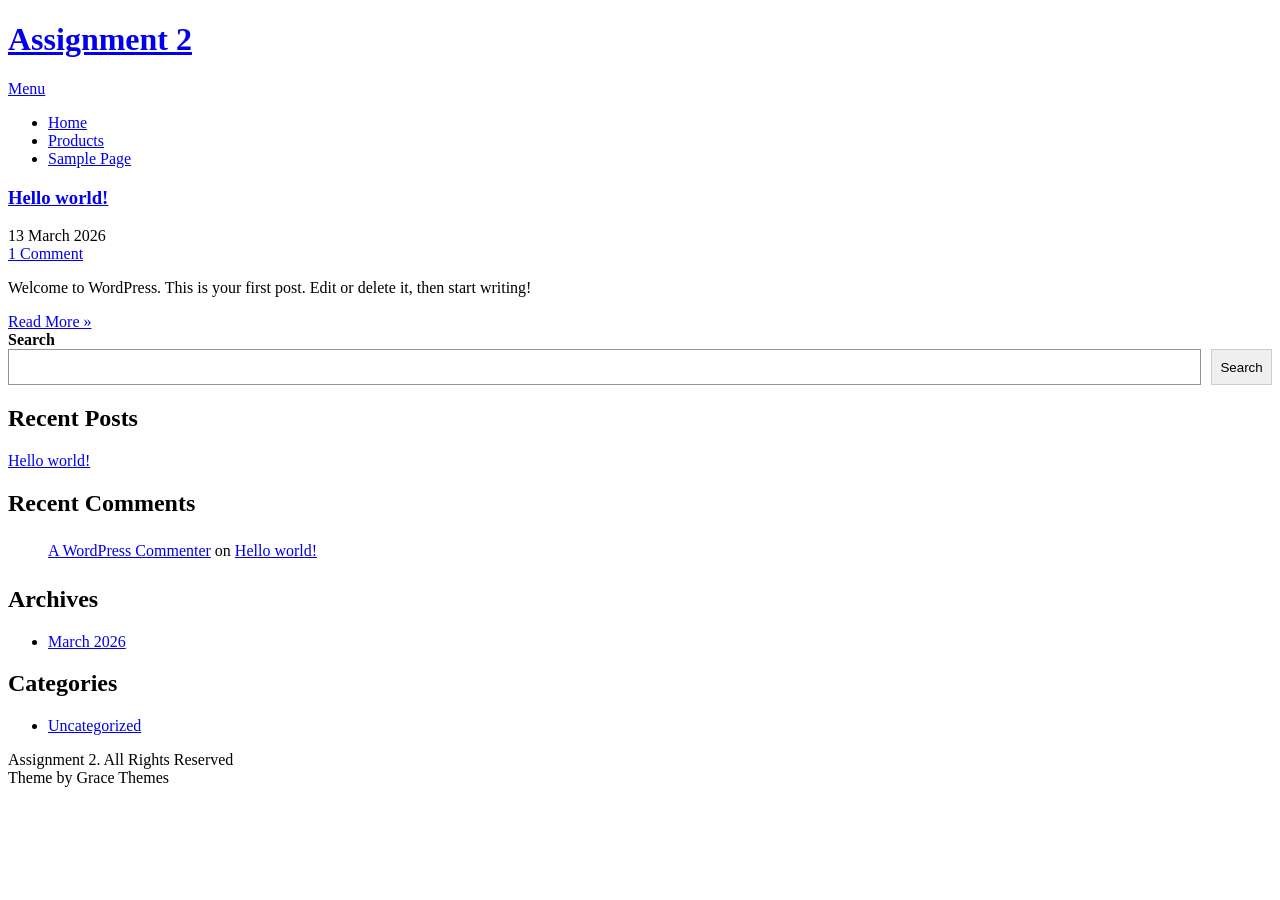
==== commit af84af58: "deploy: 9feb56639f3b84ac88e4f63daeddebea5bed2ef5" ====
--- a/index.html
+++ b/index.html
@@ -8,8 +8,8 @@
 <meta name='robots' content='max-image-preview:large' />
 <link rel='dns-prefetch' href='//localhost' />
 <link rel='dns-prefetch' href='//fonts.googleapis.com' />
-<link rel="alternate" type="application/rss+xml" title="Assignment 2 &raquo; Feed" href="/feed/" />
-<link rel="alternate" type="application/rss+xml" title="Assignment 2 &raquo; Comments Feed" href="/comments/feed/" />
+<link rel="alternate" type="application/rss+xml" title="Assignment 2 &raquo; Feed" href="/UX308-Assignment2/feed/" />
+<link rel="alternate" type="application/rss+xml" title="Assignment 2 &raquo; Comments Feed" href="/UX308-Assignment2/comments/feed/" />
 <style id='wp-img-auto-sizes-contain-inline-css' type='text/css'>
 img:is([sizes=auto i],[sizes^="auto," i]){contain-intrinsic-size:3000px 1500px}
 /*# sourceURL=wp-img-auto-sizes-contain-inline-css */
@@ -36,43 +36,43 @@
 </style>
 <style id='wp-block-archives-inline-css' type='text/css'>
 .wp-block-archives{box-sizing:border-box}.wp-block-archives-dropdown label{display:block}
-/*# sourceURL=/wp-includes/blocks/archives/style.min.css */
+/*# sourceURL=/UX308-Assignment2/wp-includes/blocks/archives/style.min.css */
 </style>
 <style id='wp-block-categories-inline-css' type='text/css'>
 .wp-block-categories{box-sizing:border-box}.wp-block-categories.alignleft{margin-right:2em}.wp-block-categories.alignright{margin-left:2em}.wp-block-categories.wp-block-categories-dropdown.aligncenter{text-align:center}.wp-block-categories .wp-block-categories__label{display:block;width:100%}
-/*# sourceURL=/wp-includes/blocks/categories/style.min.css */
+/*# sourceURL=/UX308-Assignment2/wp-includes/blocks/categories/style.min.css */
 </style>
 <style id='wp-block-heading-inline-css' type='text/css'>
 h1:where(.wp-block-heading).has-background,h2:where(.wp-block-heading).has-background,h3:where(.wp-block-heading).has-background,h4:where(.wp-block-heading).has-background,h5:where(.wp-block-heading).has-background,h6:where(.wp-block-heading).has-background{padding:1.25em 2.375em}h1.has-text-align-left[style*=writing-mode]:where([style*=vertical-lr]),h1.has-text-align-right[style*=writing-mode]:where([style*=vertical-rl]),h2.has-text-align-left[style*=writing-mode]:where([style*=vertical-lr]),h2.has-text-align-right[style*=writing-mode]:where([style*=vertical-rl]),h3.has-text-align-left[style*=writing-mode]:where([style*=vertical-lr]),h3.has-text-align-right[style*=writing-mode]:where([style*=vertical-rl]),h4.has-text-align-left[style*=writing-mode]:where([style*=vertical-lr]),h4.has-text-align-right[style*=writing-mode]:where([style*=vertical-rl]),h5.has-text-align-left[style*=writing-mode]:where([style*=vertical-lr]),h5.has-text-align-right[style*=writing-mode]:where([style*=vertical-rl]),h6.has-text-align-left[style*=writing-mode]:where([style*=vertical-lr]),h6.has-text-align-right[style*=writing-mode]:where([style*=vertical-rl]){rotate:180deg}
-/*# sourceURL=/wp-includes/blocks/heading/style.min.css */
+/*# sourceURL=/UX308-Assignment2/wp-includes/blocks/heading/style.min.css */
 </style>
 <style id='wp-block-latest-comments-inline-css' type='text/css'>
 ol.wp-block-latest-comments{box-sizing:border-box;margin-left:0}:where(.wp-block-latest-comments:not([style*=line-height] .wp-block-latest-comments__comment)){line-height:1.1}:where(.wp-block-latest-comments:not([style*=line-height] .wp-block-latest-comments__comment-excerpt p)){line-height:1.8}.has-dates :where(.wp-block-latest-comments:not([style*=line-height])),.has-excerpts :where(.wp-block-latest-comments:not([style*=line-height])){line-height:1.5}.wp-block-latest-comments .wp-block-latest-comments{padding-left:0}.wp-block-latest-comments__comment{list-style:none;margin-bottom:1em}.has-avatars .wp-block-latest-comments__comment{list-style:none;min-height:2.25em}.has-avatars .wp-block-latest-comments__comment .wp-block-latest-comments__comment-excerpt,.has-avatars .wp-block-latest-comments__comment .wp-block-latest-comments__comment-meta{margin-left:3.25em}.wp-block-latest-comments__comment-excerpt p{font-size:.875em;margin:.36em 0 1.4em}.wp-block-latest-comments__comment-date{display:block;font-size:.75em}.wp-block-latest-comments .avatar,.wp-block-latest-comments__comment-avatar{border-radius:1.5em;display:block;float:left;height:2.5em;margin-right:.75em;width:2.5em}.wp-block-latest-comments[class*=-font-size] a,.wp-block-latest-comments[style*=font-size] a{font-size:inherit}
-/*# sourceURL=/wp-includes/blocks/latest-comments/style.min.css */
+/*# sourceURL=/UX308-Assignment2/wp-includes/blocks/latest-comments/style.min.css */
 </style>
 <style id='wp-block-latest-posts-inline-css' type='text/css'>
 .wp-block-latest-posts{box-sizing:border-box}.wp-block-latest-posts.alignleft{margin-right:2em}.wp-block-latest-posts.alignright{margin-left:2em}.wp-block-latest-posts.wp-block-latest-posts__list{list-style:none}.wp-block-latest-posts.wp-block-latest-posts__list li{clear:both;overflow-wrap:break-word}.wp-block-latest-posts.is-grid{display:flex;flex-wrap:wrap}.wp-block-latest-posts.is-grid li{margin:0 1.25em 1.25em 0;width:100%}@media (min-width:600px){.wp-block-latest-posts.columns-2 li{width:calc(50% - .625em)}.wp-block-latest-posts.columns-2 li:nth-child(2n){margin-right:0}.wp-block-latest-posts.columns-3 li{width:calc(33.33333% - .83333em)}.wp-block-latest-posts.columns-3 li:nth-child(3n){margin-right:0}.wp-block-latest-posts.columns-4 li{width:calc(25% - .9375em)}.wp-block-latest-posts.columns-4 li:nth-child(4n){margin-right:0}.wp-block-latest-posts.columns-5 li{width:calc(20% - 1em)}.wp-block-latest-posts.columns-5 li:nth-child(5n){margin-right:0}.wp-block-latest-posts.columns-6 li{width:calc(16.66667% - 1.04167em)}.wp-block-latest-posts.columns-6 li:nth-child(6n){margin-right:0}}:root :where(.wp-block-latest-posts.is-grid){padding:0}:root :where(.wp-block-latest-posts.wp-block-latest-posts__list){padding-left:0}.wp-block-latest-posts__post-author,.wp-block-latest-posts__post-date{display:block;font-size:.8125em}.wp-block-latest-posts__post-excerpt,.wp-block-latest-posts__post-full-content{margin-bottom:1em;margin-top:.5em}.wp-block-latest-posts__featured-image a{display:inline-block}.wp-block-latest-posts__featured-image img{height:auto;max-width:100%;width:auto}.wp-block-latest-posts__featured-image.alignleft{float:left;margin-right:1em}.wp-block-latest-posts__featured-image.alignright{float:right;margin-left:1em}.wp-block-latest-posts__featured-image.aligncenter{margin-bottom:1em;text-align:center}
-/*# sourceURL=/wp-includes/blocks/latest-posts/style.min.css */
+/*# sourceURL=/UX308-Assignment2/wp-includes/blocks/latest-posts/style.min.css */
 </style>
 <style id='wp-block-search-inline-css' type='text/css'>
 .wp-block-search__button{margin-left:10px;word-break:normal}.wp-block-search__button.has-icon{line-height:0}.wp-block-search__button svg{height:1.25em;min-height:24px;min-width:24px;width:1.25em;fill:currentColor;vertical-align:text-bottom}:where(.wp-block-search__button){border:1px solid #ccc;padding:6px 10px}.wp-block-search__inside-wrapper{display:flex;flex:auto;flex-wrap:nowrap;max-width:100%}.wp-block-search__label{width:100%}.wp-block-search.wp-block-search__button-only .wp-block-search__button{box-sizing:border-box;display:flex;flex-shrink:0;justify-content:center;margin-left:0;max-width:100%}.wp-block-search.wp-block-search__button-only .wp-block-search__inside-wrapper{min-width:0!important;transition-property:width}.wp-block-search.wp-block-search__button-only .wp-block-search__input{flex-basis:100%;transition-duration:.3s}.wp-block-search.wp-block-search__button-only.wp-block-search__searchfield-hidden,.wp-block-search.wp-block-search__button-only.wp-block-search__searchfield-hidden .wp-block-search__inside-wrapper{overflow:hidden}.wp-block-search.wp-block-search__button-only.wp-block-search__searchfield-hidden .wp-block-search__input{border-left-width:0!important;border-right-width:0!important;flex-basis:0;flex-grow:0;margin:0;min-width:0!important;padding-left:0!important;padding-right:0!important;width:0!important}:where(.wp-block-search__input){appearance:none;border:1px solid #949494;flex-grow:1;font-family:inherit;font-size:inherit;font-style:inherit;font-weight:inherit;letter-spacing:inherit;line-height:inherit;margin-left:0;margin-right:0;min-width:3rem;padding:8px;text-decoration:unset!important;text-transform:inherit}:where(.wp-block-search__button-inside .wp-block-search__inside-wrapper){background-color:#fff;border:1px solid #949494;box-sizing:border-box;padding:4px}:where(.wp-block-search__button-inside .wp-block-search__inside-wrapper) .wp-block-search__input{border:none;border-radius:0;padding:0 4px}:where(.wp-block-search__button-inside .wp-block-search__inside-wrapper) .wp-block-search__input:focus{outline:none}:where(.wp-block-search__button-inside .wp-block-search__inside-wrapper) :where(.wp-block-search__button){padding:4px 8px}.wp-block-search.aligncenter .wp-block-search__inside-wrapper{margin:auto}.wp-block[data-align=right] .wp-block-search.wp-block-search__button-only .wp-block-search__inside-wrapper{float:right}
-/*# sourceURL=/wp-includes/blocks/search/style.min.css */
+/*# sourceURL=/UX308-Assignment2/wp-includes/blocks/search/style.min.css */
 </style>
 <style id='wp-block-search-theme-inline-css' type='text/css'>
 .wp-block-search .wp-block-search__label{font-weight:700}.wp-block-search__button{border:1px solid #ccc;padding:.375em .625em}
-/*# sourceURL=/wp-includes/blocks/search/theme.min.css */
+/*# sourceURL=/UX308-Assignment2/wp-includes/blocks/search/theme.min.css */
 </style>
 <style id='wp-block-group-inline-css' type='text/css'>
 .wp-block-group{box-sizing:border-box}:where(.wp-block-group.wp-block-group-is-layout-constrained){position:relative}
-/*# sourceURL=/wp-includes/blocks/group/style.min.css */
+/*# sourceURL=/UX308-Assignment2/wp-includes/blocks/group/style.min.css */
 </style>
 <style id='wp-block-group-theme-inline-css' type='text/css'>
 :where(.wp-block-group.has-background){padding:1.25em 2.375em}
-/*# sourceURL=/wp-includes/blocks/group/theme.min.css */
+/*# sourceURL=/UX308-Assignment2/wp-includes/blocks/group/theme.min.css */
 </style>
 <style id='wp-block-paragraph-inline-css' type='text/css'>
 .is-small-text{font-size:.875em}.is-regular-text{font-size:1em}.is-large-text{font-size:2.25em}.is-larger-text{font-size:3em}.has-drop-cap:not(:focus):first-letter{float:left;font-size:8.4em;font-style:normal;font-weight:100;line-height:.68;margin:.05em .1em 0 0;text-transform:uppercase}body.rtl .has-drop-cap:not(:focus):first-letter{float:none;margin-left:.1em}p.has-drop-cap.has-background{overflow:hidden}:root :where(p.has-background){padding:1.25em 2.375em}:where(p.has-text-color:not(.has-link-color)) a{color:inherit}p.has-text-align-left[style*="writing-mode:vertical-lr"],p.has-text-align-right[style*="writing-mode:vertical-rl"]{rotate:180deg}
-/*# sourceURL=/wp-includes/blocks/paragraph/style.min.css */
+/*# sourceURL=/UX308-Assignment2/wp-includes/blocks/paragraph/style.min.css */
 </style>
 
 <style id='classic-theme-styles-inline-css' type='text/css'>
@@ -80,21 +80,21 @@
 .wp-block-button__link{color:#fff;background-color:#32373c;border-radius:9999px;box-shadow:none;text-decoration:none;padding:calc(.667em + 2px) calc(1.333em + 2px);font-size:1.125em}.wp-block-file__button{background:#32373c;color:#fff;text-decoration:none}
 /*# sourceURL=/wp-includes/css/classic-themes.min.css */
 </style>
-<link rel='stylesheet' id='dashicons-css' href='/wp-includes/css/dashicons.min.css?ver=6.9.4' type='text/css' media='all' />
-<link rel='stylesheet' id='al_product_styles-css' href='/wp-content/plugins/ecommerce-product-catalog/css/al_product.min.css?timestamp=1773452023&#038;ver=6.9.4' type='text/css' media='all' />
-<link rel='stylesheet' id='ic_blocks-css' href='/wp-content/plugins/ecommerce-product-catalog/includes/blocks/ic-blocks.min.css?timestamp=1773452023&#038;ver=6.9.4' type='text/css' media='all' />
+<link rel='stylesheet' id='dashicons-css' href='/UX308-Assignment2/wp-includes/css/dashicons.min.css?ver=6.9.4' type='text/css' media='all' />
+<link rel='stylesheet' id='al_product_styles-css' href='/UX308-Assignment2/wp-content/plugins/ecommerce-product-catalog/css/al_product.min.css?timestamp=1773452498&#038;ver=6.9.4' type='text/css' media='all' />
+<link rel='stylesheet' id='ic_blocks-css' href='/UX308-Assignment2/wp-content/plugins/ecommerce-product-catalog/includes/blocks/ic-blocks.min.css?timestamp=1773452498&#038;ver=6.9.4' type='text/css' media='all' />
 <style id='global-styles-inline-css' type='text/css'>
 :root{--wp--preset--aspect-ratio--square: 1;--wp--preset--aspect-ratio--4-3: 4/3;--wp--preset--aspect-ratio--3-4: 3/4;--wp--preset--aspect-ratio--3-2: 3/2;--wp--preset--aspect-ratio--2-3: 2/3;--wp--preset--aspect-ratio--16-9: 16/9;--wp--preset--aspect-ratio--9-16: 9/16;--wp--preset--color--black: #000000;--wp--preset--color--cyan-bluish-gray: #abb8c3;--wp--preset--color--white: #ffffff;--wp--preset--color--pale-pink: #f78da7;--wp--preset--color--vivid-red: #cf2e2e;--wp--preset--color--luminous-vivid-orange: #ff6900;--wp--preset--color--luminous-vivid-amber: #fcb900;--wp--preset--color--light-green-cyan: #7bdcb5;--wp--preset--color--vivid-green-cyan: #00d084;--wp--preset--color--pale-cyan-blue: #8ed1fc;--wp--preset--color--vivid-cyan-blue: #0693e3;--wp--preset--color--vivid-purple: #9b51e0;--wp--preset--gradient--vivid-cyan-blue-to-vivid-purple: linear-gradient(135deg,rgb(6,147,227) 0%,rgb(155,81,224) 100%);--wp--preset--gradient--light-green-cyan-to-vivid-green-cyan: linear-gradient(135deg,rgb(122,220,180) 0%,rgb(0,208,130) 100%);--wp--preset--gradient--luminous-vivid-amber-to-luminous-vivid-orange: linear-gradient(135deg,rgb(252,185,0) 0%,rgb(255,105,0) 100%);--wp--preset--gradient--luminous-vivid-orange-to-vivid-red: linear-gradient(135deg,rgb(255,105,0) 0%,rgb(207,46,46) 100%);--wp--preset--gradient--very-light-gray-to-cyan-bluish-gray: linear-gradient(135deg,rgb(238,238,238) 0%,rgb(169,184,195) 100%);--wp--preset--gradient--cool-to-warm-spectrum: linear-gradient(135deg,rgb(74,234,220) 0%,rgb(151,120,209) 20%,rgb(207,42,186) 40%,rgb(238,44,130) 60%,rgb(251,105,98) 80%,rgb(254,248,76) 100%);--wp--preset--gradient--blush-light-purple: linear-gradient(135deg,rgb(255,206,236) 0%,rgb(152,150,240) 100%);--wp--preset--gradient--blush-bordeaux: linear-gradient(135deg,rgb(254,205,165) 0%,rgb(254,45,45) 50%,rgb(107,0,62) 100%);--wp--preset--gradient--luminous-dusk: linear-gradient(135deg,rgb(255,203,112) 0%,rgb(199,81,192) 50%,rgb(65,88,208) 100%);--wp--preset--gradient--pale-ocean: linear-gradient(135deg,rgb(255,245,203) 0%,rgb(182,227,212) 50%,rgb(51,167,181) 100%);--wp--preset--gradient--electric-grass: linear-gradient(135deg,rgb(202,248,128) 0%,rgb(113,206,126) 100%);--wp--preset--gradient--midnight: linear-gradient(135deg,rgb(2,3,129) 0%,rgb(40,116,252) 100%);--wp--preset--font-size--small: 13px;--wp--preset--font-size--medium: 20px;--wp--preset--font-size--large: 36px;--wp--preset--font-size--x-large: 42px;--wp--preset--spacing--20: 0.44rem;--wp--preset--spacing--30: 0.67rem;--wp--preset--spacing--40: 1rem;--wp--preset--spacing--50: 1.5rem;--wp--preset--spacing--60: 2.25rem;--wp--preset--spacing--70: 3.38rem;--wp--preset--spacing--80: 5.06rem;--wp--preset--shadow--natural: 6px 6px 9px rgba(0, 0, 0, 0.2);--wp--preset--shadow--deep: 12px 12px 50px rgba(0, 0, 0, 0.4);--wp--preset--shadow--sharp: 6px 6px 0px rgba(0, 0, 0, 0.2);--wp--preset--shadow--outlined: 6px 6px 0px -3px rgb(255, 255, 255), 6px 6px rgb(0, 0, 0);--wp--preset--shadow--crisp: 6px 6px 0px rgb(0, 0, 0);}:where(.is-layout-flex){gap: 0.5em;}:where(.is-layout-grid){gap: 0.5em;}body .is-layout-flex{display: flex;}.is-layout-flex{flex-wrap: wrap;align-items: center;}.is-layout-flex > :is(*, div){margin: 0;}body .is-layout-grid{display: grid;}.is-layout-grid > :is(*, div){margin: 0;}:where(.wp-block-columns.is-layout-flex){gap: 2em;}:where(.wp-block-columns.is-layout-grid){gap: 2em;}:where(.wp-block-post-template.is-layout-flex){gap: 1.25em;}:where(.wp-block-post-template.is-layout-grid){gap: 1.25em;}.has-black-color{color: var(--wp--preset--color--black) !important;}.has-cyan-bluish-gray-color{color: var(--wp--preset--color--cyan-bluish-gray) !important;}.has-white-color{color: var(--wp--preset--color--white) !important;}.has-pale-pink-color{color: var(--wp--preset--color--pale-pink) !important;}.has-vivid-red-color{color: var(--wp--preset--color--vivid-red) !important;}.has-luminous-vivid-orange-color{color: var(--wp--preset--color--luminous-vivid-orange) !important;}.has-luminous-vivid-amber-color{color: var(--wp--preset--color--luminous-vivid-amber) !important;}.has-light-green-cyan-color{color: var(--wp--preset--color--light-green-cyan) !important;}.has-vivid-green-cyan-color{color: var(--wp--preset--color--vivid-green-cyan) !important;}.has-pale-cyan-blue-color{color: var(--wp--preset--color--pale-cyan-blue) !important;}.has-vivid-cyan-blue-color{color: var(--wp--preset--color--vivid-cyan-blue) !important;}.has-vivid-purple-color{color: var(--wp--preset--color--vivid-purple) !important;}.has-black-background-color{background-color: var(--wp--preset--color--black) !important;}.has-cyan-bluish-gray-background-color{background-color: var(--wp--preset--color--cyan-bluish-gray) !important;}.has-white-background-color{background-color: var(--wp--preset--color--white) !important;}.has-pale-pink-background-color{background-color: var(--wp--preset--color--pale-pink) !important;}.has-vivid-red-background-color{background-color: var(--wp--preset--color--vivid-red) !important;}.has-luminous-vivid-orange-background-color{background-color: var(--wp--preset--color--luminous-vivid-orange) !important;}.has-luminous-vivid-amber-background-color{background-color: var(--wp--preset--color--luminous-vivid-amber) !important;}.has-light-green-cyan-background-color{background-color: var(--wp--preset--color--light-green-cyan) !important;}.has-vivid-green-cyan-background-color{background-color: var(--wp--preset--color--vivid-green-cyan) !important;}.has-pale-cyan-blue-background-color{background-color: var(--wp--preset--color--pale-cyan-blue) !important;}.has-vivid-cyan-blue-background-color{background-color: var(--wp--preset--color--vivid-cyan-blue) !important;}.has-vivid-purple-background-color{background-color: var(--wp--preset--color--vivid-purple) !important;}.has-black-border-color{border-color: var(--wp--preset--color--black) !important;}.has-cyan-bluish-gray-border-color{border-color: var(--wp--preset--color--cyan-bluish-gray) !important;}.has-white-border-color{border-color: var(--wp--preset--color--white) !important;}.has-pale-pink-border-color{border-color: var(--wp--preset--color--pale-pink) !important;}.has-vivid-red-border-color{border-color: var(--wp--preset--color--vivid-red) !important;}.has-luminous-vivid-orange-border-color{border-color: var(--wp--preset--color--luminous-vivid-orange) !important;}.has-luminous-vivid-amber-border-color{border-color: var(--wp--preset--color--luminous-vivid-amber) !important;}.has-light-green-cyan-border-color{border-color: var(--wp--preset--color--light-green-cyan) !important;}.has-vivid-green-cyan-border-color{border-color: var(--wp--preset--color--vivid-green-cyan) !important;}.has-pale-cyan-blue-border-color{border-color: var(--wp--preset--color--pale-cyan-blue) !important;}.has-vivid-cyan-blue-border-color{border-color: var(--wp--preset--color--vivid-cyan-blue) !important;}.has-vivid-purple-border-color{border-color: var(--wp--preset--color--vivid-purple) !important;}.has-vivid-cyan-blue-to-vivid-purple-gradient-background{background: var(--wp--preset--gradient--vivid-cyan-blue-to-vivid-purple) !important;}.has-light-green-cyan-to-vivid-green-cyan-gradient-background{background: var(--wp--preset--gradient--light-green-cyan-to-vivid-green-cyan) !important;}.has-luminous-vivid-amber-to-luminous-vivid-orange-gradient-background{background: var(--wp--preset--gradient--luminous-vivid-amber-to-luminous-vivid-orange) !important;}.has-luminous-vivid-orange-to-vivid-red-gradient-background{background: var(--wp--preset--gradient--luminous-vivid-orange-to-vivid-red) !important;}.has-very-light-gray-to-cyan-bluish-gray-gradient-background{background: var(--wp--preset--gradient--very-light-gray-to-cyan-bluish-gray) !important;}.has-cool-to-warm-spectrum-gradient-background{background: var(--wp--preset--gradient--cool-to-warm-spectrum) !important;}.has-blush-light-purple-gradient-background{background: var(--wp--preset--gradient--blush-light-purple) !important;}.has-blush-bordeaux-gradient-background{background: var(--wp--preset--gradient--blush-bordeaux) !important;}.has-luminous-dusk-gradient-background{background: var(--wp--preset--gradient--luminous-dusk) !important;}.has-pale-ocean-gradient-background{background: var(--wp--preset--gradient--pale-ocean) !important;}.has-electric-grass-gradient-background{background: var(--wp--preset--gradient--electric-grass) !important;}.has-midnight-gradient-background{background: var(--wp--preset--gradient--midnight) !important;}.has-small-font-size{font-size: var(--wp--preset--font-size--small) !important;}.has-medium-font-size{font-size: var(--wp--preset--font-size--medium) !important;}.has-large-font-size{font-size: var(--wp--preset--font-size--large) !important;}.has-x-large-font-size{font-size: var(--wp--preset--font-size--x-large) !important;}
 /*# sourceURL=global-styles-inline-css */
 </style>
 
-<link rel='stylesheet' id='parent-style-css' href='/wp-content/themes/economics/style.css?ver=6.9.4' type='text/css' media='all' />
-<link rel='stylesheet' id='child-style-css' href='/wp-content/themes/ilhan-pizza-poutine/style.css?ver=6.9.4' type='text/css' media='all' />
+<link rel='stylesheet' id='parent-style-css' href='/UX308-Assignment2/wp-content/themes/economics/style.css?ver=6.9.4' type='text/css' media='all' />
+<link rel='stylesheet' id='child-style-css' href='/UX308-Assignment2/wp-content/themes/ilhan-pizza-poutine/style.css?ver=6.9.4' type='text/css' media='all' />
 <link rel='stylesheet' id='economics-font-css' href='//fonts.googleapis.com/css?family=Roboto%3A300%2C400%2C600%2C700%2C800%2C900&#038;ver=6.9.4' type='text/css' media='all' />
-<link rel='stylesheet' id='economics-basic-style-css' href='/wp-content/themes/ilhan-pizza-poutine/style.css?ver=6.9.4' type='text/css' media='all' />
-<link rel='stylesheet' id='nivo-slider-css' href='/wp-content/themes/economics/css/nivo-slider.css?ver=6.9.4' type='text/css' media='all' />
-<link rel='stylesheet' id='economics-responsive-css' href='/wp-content/themes/economics/css/responsive.css?ver=6.9.4' type='text/css' media='all' />
-<link rel='stylesheet' id='custom-style-css' href='/wp-content/themes/economics/css/custom_script.css?ver=6.9.4' type='text/css' media='all' />
+<link rel='stylesheet' id='economics-basic-style-css' href='/UX308-Assignment2/wp-content/themes/ilhan-pizza-poutine/style.css?ver=6.9.4' type='text/css' media='all' />
+<link rel='stylesheet' id='nivo-slider-css' href='/UX308-Assignment2/wp-content/themes/economics/css/nivo-slider.css?ver=6.9.4' type='text/css' media='all' />
+<link rel='stylesheet' id='economics-responsive-css' href='/UX308-Assignment2/wp-content/themes/economics/css/responsive.css?ver=6.9.4' type='text/css' media='all' />
+<link rel='stylesheet' id='custom-style-css' href='/UX308-Assignment2/wp-content/themes/economics/css/custom_script.css?ver=6.9.4' type='text/css' media='all' />
 <style id='custom-style-inline-css' type='text/css'>
 
                 .a, .recent_articles h2 a:hover,
@@ -126,12 +126,12 @@
                 }
 /*# sourceURL=custom-style-inline-css */
 </style>
-<script type="text/javascript" src="/wp-content/themes/ilhan-pizza-poutine/customElements.js?ver=6.9.4" id="custom_javascript0-js"></script>
-<script type="text/javascript" src="/wp-includes/js/jquery/jquery.min.js?ver=3.7.1" id="jquery-core-js"></script>
-<script type="text/javascript" src="/wp-includes/js/jquery/jquery-migrate.min.js?ver=3.4.1" id="jquery-migrate-js"></script>
-<script type="text/javascript" src="/wp-content/themes/economics/js/jquery.nivo.slider.js?ver=6.9.4" id="jquery-nivo-slider-js"></script>
-<script type="text/javascript" src="/wp-content/themes/economics/js/editable.js?ver=6.9.4" id="economics-editable-js"></script>
-<link rel="https://api.w.org/" href="/wp-json/" /><link rel="EditURI" type="application/rsd+xml" title="RSD" href="/xmlrpc.php?rsd" />
+<script type="text/javascript" src="/UX308-Assignment2/wp-content/themes/ilhan-pizza-poutine/customElements.js?ver=6.9.4" id="custom_javascript0-js"></script>
+<script type="text/javascript" src="/UX308-Assignment2/wp-includes/js/jquery/jquery.min.js?ver=3.7.1" id="jquery-core-js"></script>
+<script type="text/javascript" src="/UX308-Assignment2/wp-includes/js/jquery/jquery-migrate.min.js?ver=3.4.1" id="jquery-migrate-js"></script>
+<script type="text/javascript" src="/UX308-Assignment2/wp-content/themes/economics/js/jquery.nivo.slider.js?ver=6.9.4" id="jquery-nivo-slider-js"></script>
+<script type="text/javascript" src="/UX308-Assignment2/wp-content/themes/economics/js/editable.js?ver=6.9.4" id="economics-editable-js"></script>
+<link rel="https://api.w.org/" href="/UX308-Assignment2/wp-json/" /><link rel="EditURI" type="application/rsd+xml" title="RSD" href="/UX308-Assignment2/xmlrpc.php?rsd" />
 <meta name="generator" content="WordPress 6.9.4" />
 	<style type="text/css">
 			.header {
@@ -148,7 +148,7 @@
 <div class="container">
      <div class="site-header siteinner">      
           <div class="logo">
-				                 <h1><a href="/" rel="home">Assignment 2</a></h1>
+				                 <h1><a href="/UX308-Assignment2/" rel="home">Assignment 2</a></h1>
                           </div><!-- logo -->
           <div class="head-rightpart">
                <div class="toggle">
@@ -156,8 +156,8 @@
                </div><!-- toggle --> 
                <div class="header-menu">                   
                 <div class="menu"><ul>
-<li class="current_page_item"><a href="/">Home</a></li><li class="page_item page-item-6"><a href="/products/">Products</a></li>
-<li class="page_item page-item-2"><a href="/sample-page/">Sample Page</a></li>
+<li class="current_page_item"><a href="/UX308-Assignment2/">Home</a></li><li class="page_item page-item-6"><a href="/UX308-Assignment2/products/">Products</a></li>
+<li class="page_item page-item-2"><a href="/UX308-Assignment2/sample-page/">Sample Page</a></li>
 </ul></div>
    
                </div><!--.header-menu -->             
@@ -179,25 +179,25 @@
           
         
         <header class="entry-header">           
-            <h3><a href="/hello-world/" rel="bookmark">Hello world!</a></h3>
+            <h3><a href="/UX308-Assignment2/hello-world/" rel="bookmark">Hello world!</a></h3>
                             <div class="postmeta">
                     <div class="post-date">13 March 2026</div><!-- post-date -->
-                    <div class="post-comment"> <a href="/hello-world/#comments">1 Comment</a></div>                                  
+                    <div class="post-comment"> <a href="/UX308-Assignment2/hello-world/#comments">1 Comment</a></div>                                  
                 </div><!-- postmeta -->
                     </header><!-- .entry-header -->
           
                 <div class="entry-summary">
            	<p>Welcome to WordPress. This is your first post. Edit or delete it, then start writing!</p>
-            <a class="learnmore" href="/hello-world/">Read More &raquo;</a>
+            <a class="learnmore" href="/UX308-Assignment2/hello-world/">Read More &raquo;</a>
         </div><!-- .entry-summary -->
                 <div class="clear"></div>
     </article><!-- #post-## -->
 </div><!-- site-bloglist-repeat -->                    </div><!-- site-bloglist -->
              </section>
            <div id="sidebar">    
-    <aside id="block-2" class="widget widget_block widget_search"><form role="search" method="get" action="/" class="wp-block-search__button-outside wp-block-search__text-button wp-block-search"    ><label class="wp-block-search__label" for="wp-block-search__input-1" >Search</label><div class="wp-block-search__inside-wrapper" ><input class="wp-block-search__input" id="wp-block-search__input-1" placeholder="" value="" type="search" name="s" required /><button aria-label="Search" class="wp-block-search__button wp-element-button" type="submit" >Search</button></div></form></aside><aside id="block-3" class="widget widget_block"><div class="wp-block-group"><div class="wp-block-group__inner-container is-layout-flow wp-block-group-is-layout-flow"><h2 class="wp-block-heading">Recent Posts</h2><ul class="wp-block-latest-posts__list wp-block-latest-posts"><li><a class="wp-block-latest-posts__post-title" href="/hello-world/">Hello world!</a></li>
-</ul></div></div></aside><aside id="block-4" class="widget widget_block"><div class="wp-block-group"><div class="wp-block-group__inner-container is-layout-flow wp-block-group-is-layout-flow"><h2 class="wp-block-heading">Recent Comments</h2><ol class="wp-block-latest-comments"><li class="wp-block-latest-comments__comment"><article><footer class="wp-block-latest-comments__comment-meta"><a class="wp-block-latest-comments__comment-author" href="https://en-ca.wordpress.org/">A WordPress Commenter</a> on <a class="wp-block-latest-comments__comment-link" href="/hello-world/#comment-1">Hello world!</a></footer></article></li></ol></div></div></aside><aside id="block-5" class="widget widget_block"><div class="wp-block-group"><div class="wp-block-group__inner-container is-layout-flow wp-block-group-is-layout-flow"><h2 class="wp-block-heading">Archives</h2><ul class="wp-block-archives-list wp-block-archives">	<li><a href='/2026/03/'>March 2026</a></li>
-</ul></div></div></aside><aside id="block-6" class="widget widget_block"><div class="wp-block-group"><div class="wp-block-group__inner-container is-layout-flow wp-block-group-is-layout-flow"><h2 class="wp-block-heading">Categories</h2><ul class="wp-block-categories-list wp-block-categories">	<li class="cat-item cat-item-1"><a href="/category/uncategorized/">Uncategorized</a>
+    <aside id="block-2" class="widget widget_block widget_search"><form role="search" method="get" action="/UX308-Assignment2/" class="wp-block-search__button-outside wp-block-search__text-button wp-block-search"    ><label class="wp-block-search__label" for="wp-block-search__input-1" >Search</label><div class="wp-block-search__inside-wrapper" ><input class="wp-block-search__input" id="wp-block-search__input-1" placeholder="" value="" type="search" name="s" required /><button aria-label="Search" class="wp-block-search__button wp-element-button" type="submit" >Search</button></div></form></aside><aside id="block-3" class="widget widget_block"><div class="wp-block-group"><div class="wp-block-group__inner-container is-layout-flow wp-block-group-is-layout-flow"><h2 class="wp-block-heading">Recent Posts</h2><ul class="wp-block-latest-posts__list wp-block-latest-posts"><li><a class="wp-block-latest-posts__post-title" href="/UX308-Assignment2/hello-world/">Hello world!</a></li>
+</ul></div></div></aside><aside id="block-4" class="widget widget_block"><div class="wp-block-group"><div class="wp-block-group__inner-container is-layout-flow wp-block-group-is-layout-flow"><h2 class="wp-block-heading">Recent Comments</h2><ol class="wp-block-latest-comments"><li class="wp-block-latest-comments__comment"><article><footer class="wp-block-latest-comments__comment-meta"><a class="wp-block-latest-comments__comment-author" href="https://en-ca.wordpress.org/">A WordPress Commenter</a> on <a class="wp-block-latest-comments__comment-link" href="/UX308-Assignment2/hello-world/#comment-1">Hello world!</a></footer></article></li></ol></div></div></aside><aside id="block-5" class="widget widget_block"><div class="wp-block-group"><div class="wp-block-group__inner-container is-layout-flow wp-block-group-is-layout-flow"><h2 class="wp-block-heading">Archives</h2><ul class="wp-block-archives-list wp-block-archives">	<li><a href='/UX308-Assignment2/2026/03/'>March 2026</a></li>
+</ul></div></div></aside><aside id="block-6" class="widget widget_block"><div class="wp-block-group"><div class="wp-block-group__inner-container is-layout-flow wp-block-group-is-layout-flow"><h2 class="wp-block-heading">Categories</h2><ul class="wp-block-categories-list wp-block-categories">	<li class="cat-item cat-item-1"><a href="/UX308-Assignment2/category/uncategorized/">Uncategorized</a>
 </li>
 </ul></div></div></aside>	
 </div><!-- sidebar -->        	
@@ -228,13 +228,13 @@
         }
     </style>
     <script id="wp-emoji-settings" type="application/json">
-{"baseUrl":"https://s.w.org/images/core/emoji/17.0.2/72x72/","ext":".png","svgUrl":"https://s.w.org/images/core/emoji/17.0.2/svg/","svgExt":".svg","source":{"concatemoji":"/wp-includes/js/wp-emoji-release.min.js?ver=6.9.4"}}
+{"baseUrl":"https://s.w.org/images/core/emoji/17.0.2/72x72/","ext":".png","svgUrl":"https://s.w.org/images/core/emoji/17.0.2/svg/","svgExt":".svg","source":{"concatemoji":"/UX308-Assignment2/wp-includes/js/wp-emoji-release.min.js?ver=6.9.4"}}
 </script>
 <script type="module">
 /* <![CDATA[ */
 /*! This file is auto-generated */
 const a=JSON.parse(document.getElementById("wp-emoji-settings").textContent),o=(window._wpemojiSettings=a,"wpEmojiSettingsSupports"),s=["flag","emoji"];function i(e){try{var t={supportTests:e,timestamp:(new Date).valueOf()};sessionStorage.setItem(o,JSON.stringify(t))}catch(e){}}function c(e,t,n){e.clearRect(0,0,e.canvas.width,e.canvas.height),e.fillText(t,0,0);t=new Uint32Array(e.getImageData(0,0,e.canvas.width,e.canvas.height).data);e.clearRect(0,0,e.canvas.width,e.canvas.height),e.fillText(n,0,0);const a=new Uint32Array(e.getImageData(0,0,e.canvas.width,e.canvas.height).data);return t.every((e,t)=>e===a[t])}function p(e,t){e.clearRect(0,0,e.canvas.width,e.canvas.height),e.fillText(t,0,0);var n=e.getImageData(16,16,1,1);for(let e=0;e<n.data.length;e++)if(0!==n.data[e])return!1;return!0}function u(e,t,n,a){switch(t){case"flag":return n(e,"\ud83c\udff3\ufe0f\u200d\u26a7\ufe0f","\ud83c\udff3\ufe0f\u200b\u26a7\ufe0f")?!1:!n(e,"\ud83c\udde8\ud83c\uddf6","\ud83c\udde8\u200b\ud83c\uddf6")&&!n(e,"\ud83c\udff4\udb40\udc67\udb40\udc62\udb40\udc65\udb40\udc6e\udb40\udc67\udb40\udc7f","\ud83c\udff4\u200b\udb40\udc67\u200b\udb40\udc62\u200b\udb40\udc65\u200b\udb40\udc6e\u200b\udb40\udc67\u200b\udb40\udc7f");case"emoji":return!a(e,"\ud83e\u1fac8")}return!1}function f(e,t,n,a){let r;const o=(r="undefined"!=typeof WorkerGlobalScope&&self instanceof WorkerGlobalScope?new OffscreenCanvas(300,150):document.createElement("canvas")).getContext("2d",{willReadFrequently:!0}),s=(o.textBaseline="top",o.font="600 32px Arial",{});return e.forEach(e=>{s[e]=t(o,e,n,a)}),s}function r(e){var t=document.createElement("script");t.src=e,t.defer=!0,document.head.appendChild(t)}a.supports={everything:!0,everythingExceptFlag:!0},new Promise(t=>{let n=function(){try{var e=JSON.parse(sessionStorage.getItem(o));if("object"==typeof e&&"number"==typeof e.timestamp&&(new Date).valueOf()<e.timestamp+604800&&"object"==typeof e.supportTests)return e.supportTests}catch(e){}return null}();if(!n){if("undefined"!=typeof Worker&&"undefined"!=typeof OffscreenCanvas&&"undefined"!=typeof URL&&URL.createObjectURL&&"undefined"!=typeof Blob)try{var e="postMessage("+f.toString()+"("+[JSON.stringify(s),u.toString(),c.toString(),p.toString()].join(",")+"));",a=new Blob([e],{type:"text/javascript"});const r=new Worker(URL.createObjectURL(a),{name:"wpTestEmojiSupports"});return void(r.onmessage=e=>{i(n=e.data),r.terminate(),t(n)})}catch(e){}i(n=f(s,u,c,p))}t(n)}).then(e=>{for(const n in e)a.supports[n]=e[n],a.supports.everything=a.supports.everything&&a.supports[n],"flag"!==n&&(a.supports.everythingExceptFlag=a.supports.everythingExceptFlag&&a.supports[n]);var t;a.supports.everythingExceptFlag=a.supports.everythingExceptFlag&&!a.supports.flag,a.supports.everything||((t=a.source||{}).concatemoji?r(t.concatemoji):t.wpemoji&&t.twemoji&&(r(t.twemoji),r(t.wpemoji)))});
-//# sourceURL=/wp-includes/js/wp-emoji-loader.min.js
+//# sourceURL=/UX308-Assignment2/wp-includes/js/wp-emoji-loader.min.js
 /* ]]> */
 </script>
 </body>
